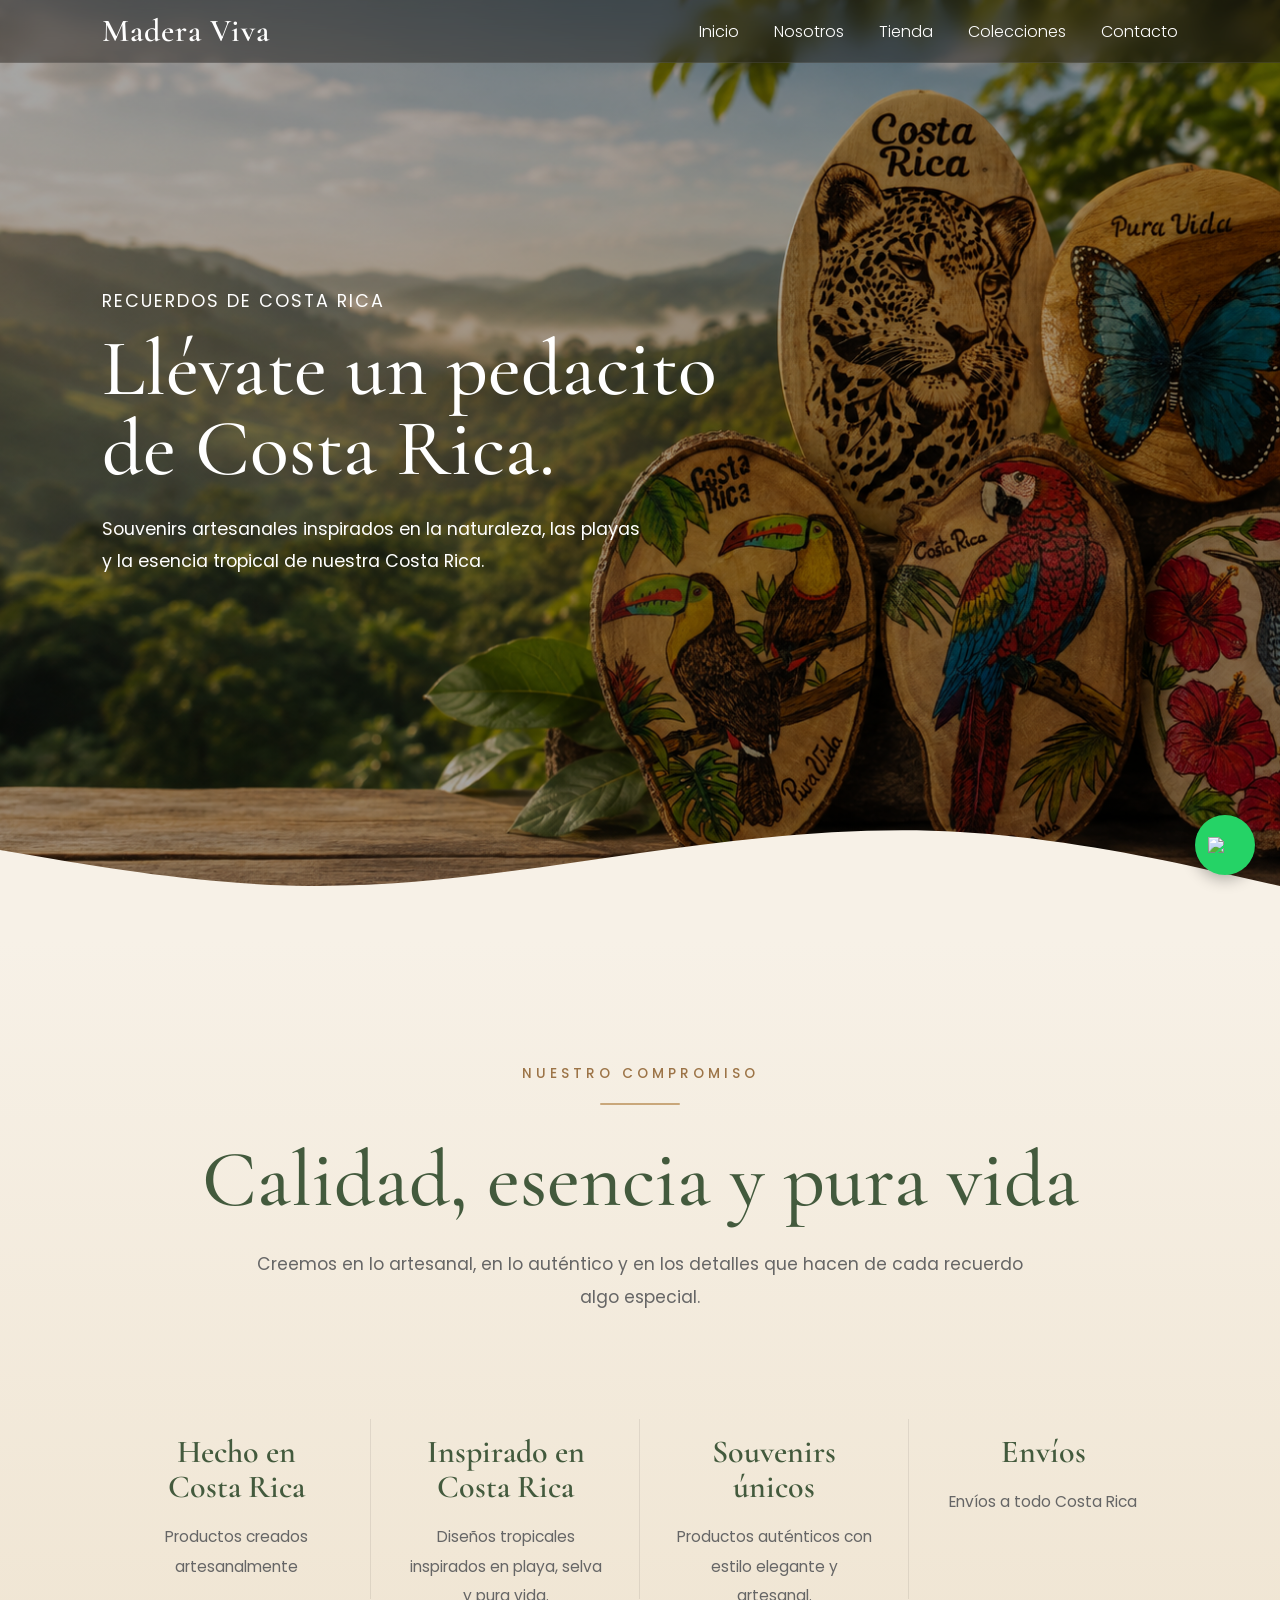
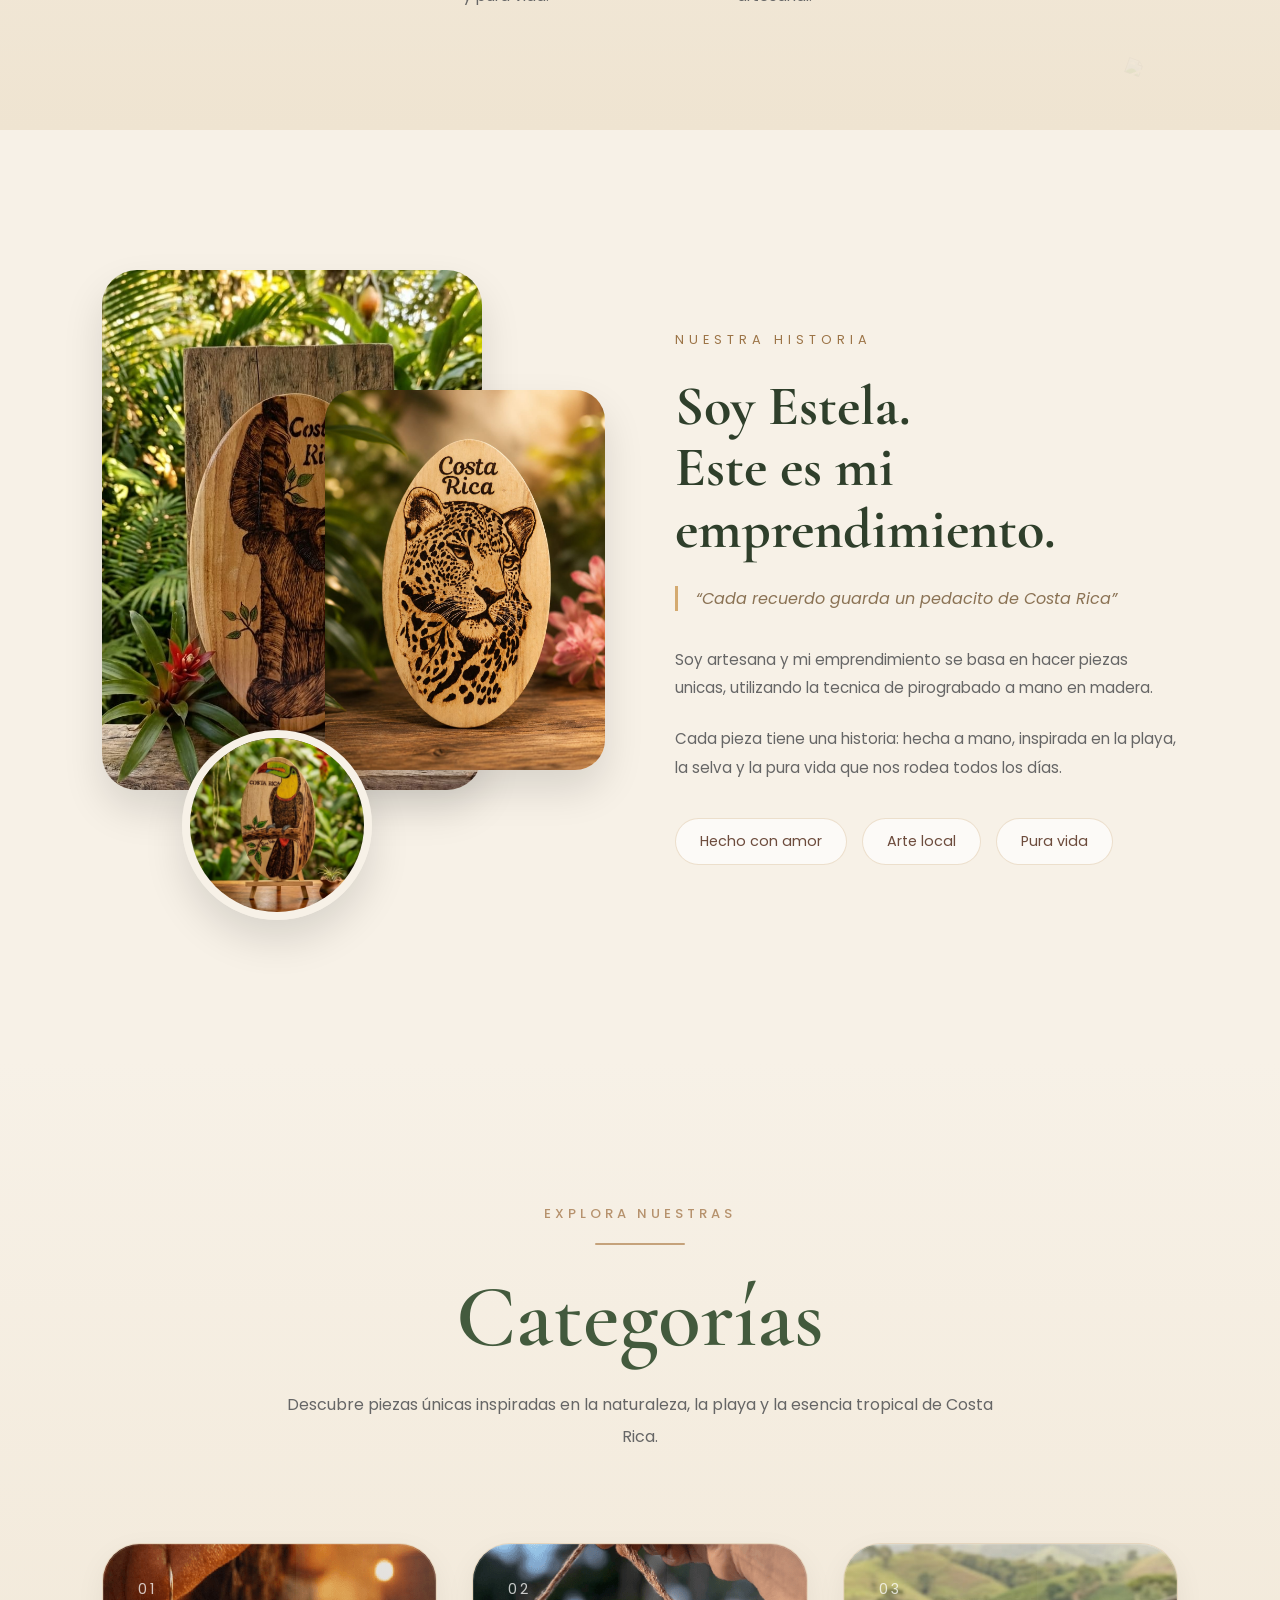
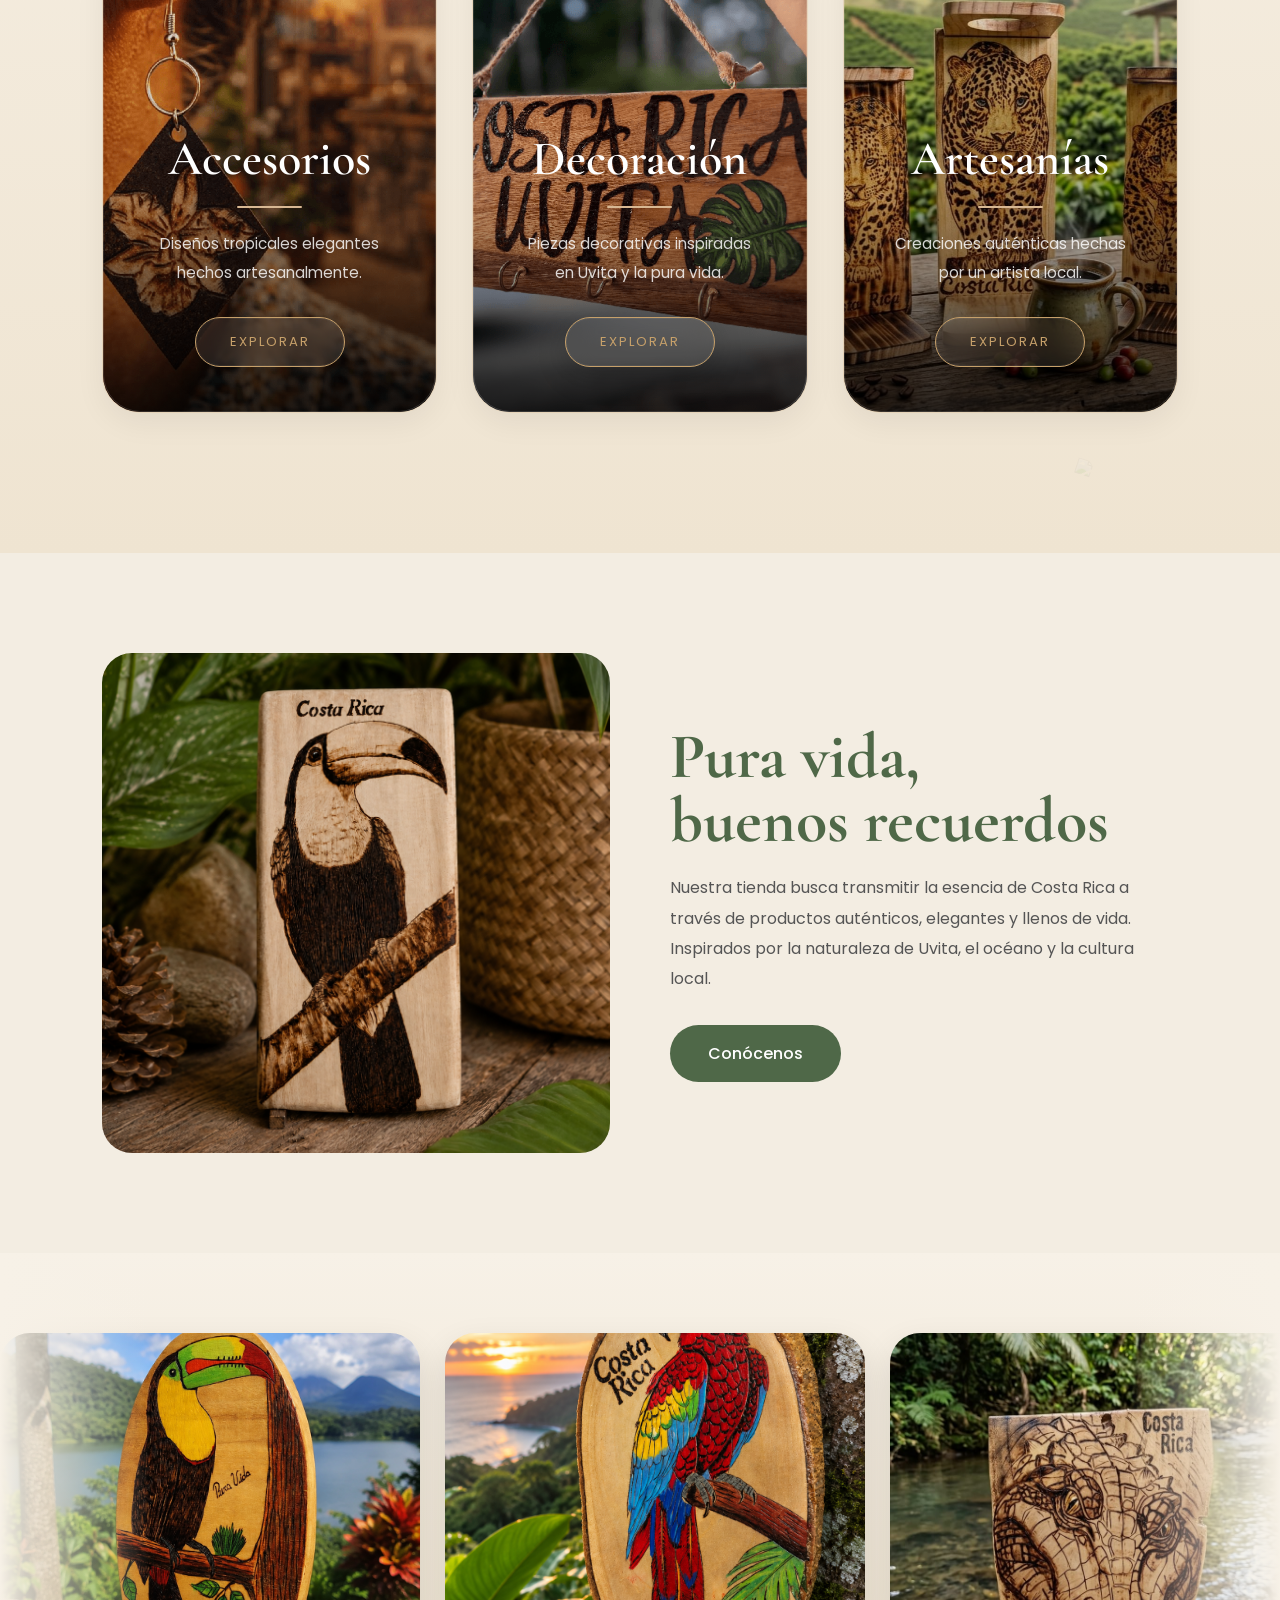
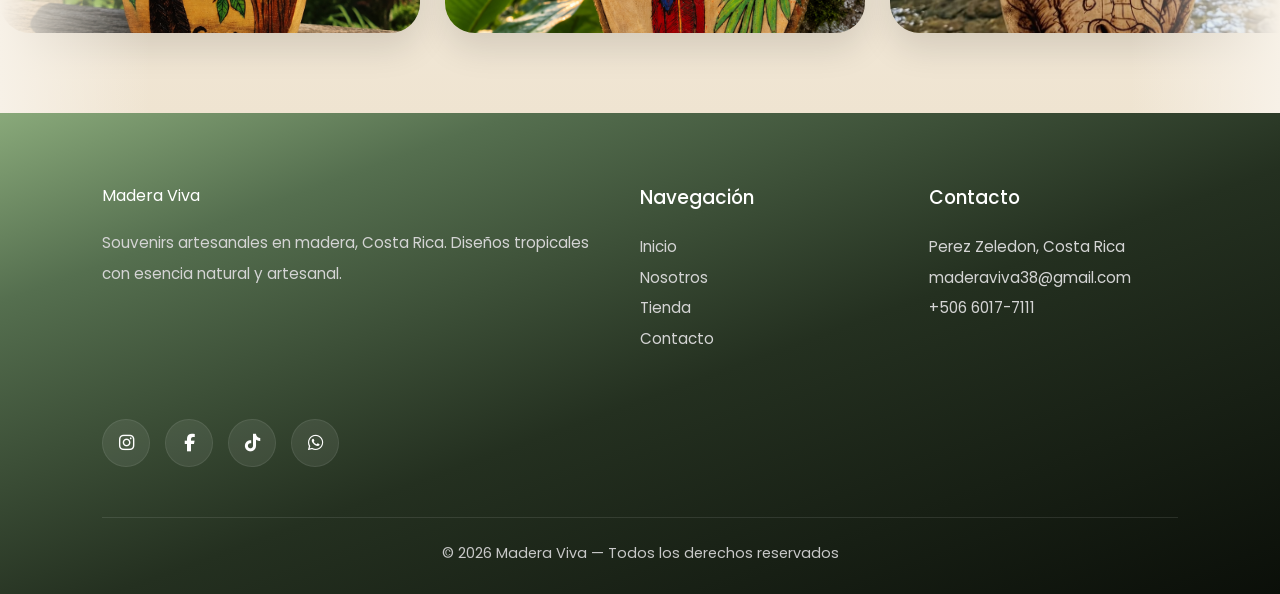
==== index.html @ 520e910c "Fix image source for artesanias category" ====
<!DOCTYPE html>
<html lang="es">
  
<head>
  <meta charset="UTF-8" />
  <meta name="viewport" content="width=device-width, initial-scale=1.0"/>
  <link rel="stylesheet" href="style.css">
  <title>Madera Viva</title>
  <meta name="description" content="Souvenirs y artesanías de Costa Rica. Productos artesanales inspirados en la naturaleza y la esencia local.">
  <link rel="icon" type="image/x-icon" href="favicon.ico">
  
  <!-- Google Fonts -->
  <link rel="preconnect" href="https://fonts.googleapis.com">
  <link rel="preconnect" href="https://fonts.gstatic.com" crossorigin>
  <link href="https://fonts.googleapis.com/css2?family=Cormorant+Garamond:wght@400;500;600&family=Poppins:wght@300;400;500;600&display=swap" rel="stylesheet">
  <link rel="stylesheet" href="https://cdnjs.cloudflare.com/ajax/libs/font-awesome/6.5.1/css/all.min.css"/>
  <!--iconos-->
  <script src="https://unpkg.com/lucide@latest"></script>
</head>
  
<body>

  <!-- HEADER -->
  <header>
    <nav>
     <div class="logo">
       <div class="logo-text">
         <h2>Madera Viva</h2>
       </div>
     </div>
  

      
      <div class="menu">
        <a href="#inicio">Inicio</a>
        <a href="#nosotros">Nosotros</a>
        <a href="#categorias">Tienda</a>
        <a href="#colecciones">Colecciones</a>
        <a href="#contacto">Contacto</a>
      </div>
    </nav>
  </header>

  
  <!-- HERO -->
  <section class="hero" id="inicio">
    <div class="hero-content">
    <div class="hero-sub">
        recuerdos de costa rica
    </div>
      <h1>
        Llévate un pedacito de Costa Rica.
      </h1>
      
      <p>
        Souvenirs artesanales inspirados en la naturaleza, 
        las playas y la esencia tropical de nuestra Costa Rica.
      </p>

    </div>
  </section>

  <!--WAVE DE SEPARACION-->
     <div class="wave-divider">
       <svg
         viewBox="0 0 1440 320"
         preserveAspectRatio="none">

    <path
      fill="#f7f1e7"
      d="M0,160L60,176C120,192,240,224,360,224C480,224,600,192,720,165.3C840,139,960,117,1080,128C1200,139,1320,181,1380,202.7L1440,224L1440,320L0,320Z">
    </path>

  </svg>
</div>
  
  <!-- FEATURES PREMIUM -->

<section class="features">

  <!-- DECORACIONES -->
  <img src="imagenes/leaf.png" class="leaf leaf-1">
  <img src="imagenes/leaf.png" class="leaf leaf-2">
  
 <!-- TITULO -->
   <div class="features-header">
     <span>NUESTRO COMPROMISO</span>

      <div class="title-line"></div>

      <h2>
         Calidad, esencia y pura vida
      </h2>

      <p>
         Creemos en lo artesanal, en lo auténtico y en los
         detalles que hacen de cada recuerdo algo especial.
      </p>

   </div>

   <!-- FEATURES -->
   <div class="features-grid">

      <!-- ITEM -->
      <div class="feature">
        <div class="feature-icon">
            <i data-lucide="leaf"></i>
         </div>

         <h3>Hecho en Costa Rica</h3>

         <p>
            Productos creados artesanalmente
         </p>
      </div>

      <!-- ITEM -->
      <div class="feature">
        <div class="feature-icon">
            <i data-lucide="sun"></i>
         </div>

         <h3>Inspirado en Costa Rica</h3>

         <p>
            Diseños tropicales inspirados
            en playa, selva y pura vida.
         </p>
      </div>

      <!-- ITEM -->
      <div class="feature">
        <div class="feature-icon">
            <i data-lucide="gift"></i>
         </div>

         <h3>Souvenirs únicos</h3>

         <p>
            Productos auténticos con estilo
            elegante y artesanal.
         </p>
      </div>

      <!-- ITEM -->
      <div class="feature">
        <div class="feature-icon">
            <i data-lucide="package"></i>
         </div>

         <h3>Envíos</h3>

         <p>
            Envíos a todo Costa Rica
         </p>
      </div>
   </div>
</section>

  <!-- HISTORIA -->
<section class="story-section" id="nosotros">
  <div class="story-grid">

    <!-- IMAGENES -->
    <div class="story-images">
      <img src="imagenes/nuestra-historia3.png" class="story-img main-img">
      <img src="imagenes/nuestra-historia2.png" class="story-img side-img">
      <img src="imagenes/nuestra-historia1.png" class="story-img circle-img">
    </div>

    <!-- TEXTO -->
    <div class="story-content">

      <span class="story-mini">
        NUESTRA HISTORIA
      </span>

      <h2>
        Soy Estela.<br>
        Este es mi emprendimiento.
      </h2>

      <div class="story-quote">
        “Cada recuerdo guarda un pedacito de Costa Rica”
      </div>

      <p>
       Soy artesana y mi emprendimiento se basa en hacer piezas unicas, utilizando la tecnica de pirograbado a mano en madera.
      </p>

      <p>
        Cada pieza tiene una historia:
        hecha a mano, inspirada en la playa, la selva
        y la pura vida que nos rodea todos los días.
      </p>

      <!-- ETIQUETAS -->
      <div class="story-tags">

        <span>Hecho con amor</span>
        <span>Arte local</span>
        <span>Pura vida</span>
      </div>
    </div>
  </div>
</section>

  <!-- =========================
     CATEGORÍAS PREMIUM
========================= -->

<section class="categories" id="categorias">

  <!-- HOJAS DECORATIVAS -->
  <img src="imagenes/leaf.png" class="leaf-bg leaf-left">
  <img src="imagenes/hoja2.png" class="leaf-bg leaf-right">

  <!-- TITULO -->
  <div class="categories-header">

    <span class="mini-title">
      explora nuestras
    </span>

    <div class="gold-line"></div>

    <h2>
      Categorías
    </h2>

    <p>
      Descubre piezas únicas inspiradas en la naturaleza,
      la playa y la esencia tropical de Costa Rica.
    </p>

  </div>

  <!-- GRID -->
  <div class="category-grid">

    <!-- CARD 1 -->

    <div class="category-card"
    onclick="openCatalog('accesorios')">

      <img src="imagenes/accesorios.png">
      <div class="category-overlay">
        <span class="card-number">
          01
        </span>

        <h3>Accesorios</h3>

        <div class="card-line"></div>

        <p>
          Diseños tropicales elegantes
          hechos artesanalmente.
        </p>
        <a class="category-btn"> Explorar</a>

      </div>
    </div>

    <!-- CARD 2 -->

    <div class="category-card"
    onclick="openCatalog('decoracion')">

      <img src="imagenes/decoraciones.png">
      <div class="category-overlay">

        <span class="card-number">
          02
        </span>

        <h3>Decoración</h3>
        <div class="card-line"></div>
        <p>
          Piezas decorativas inspiradas
          en Uvita y la pura vida.
        </p>
        <a class="category-btn">Explorar</a>

      </div>
    </div>

    <!-- CARD 3 -->

    <div class="category-card"
    onclick="openCatalog('artesanias')">

      <img src="imagenes/artesanias.png">
      <div class="category-overlay">
        <span class="card-number">
          03
        </span>

        <h3>Artesanías</h3>

        <div class="card-line"></div>
        <p>
          Creaciones auténticas hechas
          por un artista local.
        </p>
        <a class="category-btn">Explorar</a>

      </div>
    </div>
  </div>
</section>

<!-- =========================
     MODAL / CATALOGO
========================= -->

<div class="catalog-modal" id="catalogModal">
  <div class="catalog-content">

    <!-- BOTON CERRAR -->
    <span class="close-btn" onclick="closeCatalog()">
      ✕
    </span>

    <!-- TITULO -->
    <h2 id="catalogTitle">
      Catálogo
    </h2>

    <!-- PRODUCTOS -->
    <div class="products-grid" id="productsGrid">
      
    </div>
  </div>
</div>

  <script>

/* =========================
   PRODUCTOS
========================= */

const catalogs = {

  accesorios: [

    {
      name: "Llaveros artesanales",
      image: "imagenes/llaveros.png",
      desc: "Diseño inspirados en Costa Rica.",
      price: "₡2.000"
    },

    {
      name: "Aretes artesanales",
      image: "imagenes/aretes.png",
      desc: "Aretes de diversos diseños.",
      price: "₡4.000"
    },

  ],

  decoracion: [

    {
      name: "Perezoso pirograbado",
      image: "imagenes/decoracion1.jpeg",
      desc: "Decoración rústica de madera reciclada.",
      price: "₡15.000"
    },

    {
      name: "Buho pirograbado",
      image: "imagenes/decoracion2.png",
      desc: "Decoracion artesanal en madera.",
      price: "₡15.000"
    }

  ],

  artesanias: [

    {
      name: "Jabon Artesanal",
      image: "imagenes/artesanias-jabon.png",
      desc: "Jabon de miel artesanal.",
      price: "₡12.000"
    },

    {
      name: "Pulsera cola de ballena",
      image: "imagenes/artesania-pulseramadera.png",
      desc: "Inspirada en el Parque Marino Ballena.",
      price: "₡18.000"
    }

  ]

};

/* =========================
   ABRIR CATALOGO
========================= */

function openCatalog(category){

  const modal =
  document.getElementById("catalogModal");

  const title =
  document.getElementById("catalogTitle");

  const grid =
  document.getElementById("productsGrid");

  grid.innerHTML = "";

  title.innerText =
  category.charAt(0).toUpperCase()
  + category.slice(1);

  catalogs[category].forEach(product => {

    grid.innerHTML += `

      <div class="product-card">

        <img src="${product.image}">

        <div class="product-info">

          <h3>${product.name}</h3>

          <p>${product.desc}</p>
          
          <div class="price">
            ${product.price}
          </div>
          </div>
      </div>
       `;
  });
  modal.classList.add("active");
}

/* =========================
   CERRAR
========================= */

function closeCatalog(){
  document
  .getElementById("catalogModal")
  .classList.remove("active");
}

/* =========================
   CERRAR CLICK AFUERA
========================= */
window.onclick = function(e){
  const modal =
  document.getElementById("catalogModal");
  if(e.target === modal){
    modal.classList.remove("active");
  }
}
</script>
  
  <!-- ABOUT -->

  <section class="about">
    <img src="imagenes/about.png" alt="Sourvenirs artesanales">
    <div class="about-text">
      <h2>
        Pura vida,<br>
        buenos recuerdos
      </h2>
      
      <p>
        Nuestra tienda busca transmitir la esencia de Costa Rica 
        a través de productos auténticos, elegantes y llenos de vida.
        Inspirados por la naturaleza de Uvita, el océano y la cultura local.
      </p>
      <a href="#nosotros" class="btn">Conócenos</a>
    </div>
  </section>

<!--CARRUSEL DE IMAGENES-->
  <section class="infinite-slider" id="colecciones">
    <div class="slider-track">

    <!-- IMAGENES -->
    <img src="imagenes/tucan-carrusel.png" alt="Artesanias y Sourvenirs">
    <img src="imagenes/lapa-carrusel.png" alt="Artesanias y Sourvenirs">
    <img src="imagenes/cocodrilo-carrusel.jpeg" alt="Artesanias y Sourvenirs">
    <img src="imagenes/mono-carrusel.png" alt="Artesanias y Sourvenirs">
    <img src="imagenes/hongo-carrusel.png" alt="Artesanias y Sourvenirs">

    <!-- DUPLICADAS -->
    <img src="imagenes/tucan-carrussel.png" alt="Artesanias y Sourvenirs">
    <img src="imagenes/lapa-carrusel.png" alt="Artesanias y Sourvenirs">
    <img src="imagenes/cocodrilo-carrusel.jpeg" alt="Artesanias y Sourvenirs">
    <img src="imagenes/mono-carrusel.png" alt="Artesanias y Sourvenirs">
    <img src="imagenes/hongo-carrusel.png" alt="Artesanias y Sourvenirs">
    
    </div>
</section>



  <!-- FOOTER -->

  <footer>
    <div class="footer-grid">
      <div>
        <div class="logo">Madera Viva</div>
        <p style="margin-top:20px;">
          Souvenirs artesanales en madera, Costa Rica.
          Diseños tropicales con esencia natural y artesanal.
        </p>
      </div>

        <div>
        <h3>Navegación</h3>
        <a href="#inicio">Inicio</a><br>
        <a href="#nosotros">Nosotros</a><br>
        <a href="#categorias">Tienda</a><br>
        <a href="#contacto">Contacto</a>
      </div>

      <div>
        <h3>Contacto</h3>
        <p>Perez Zeledon, Costa Rica</p>
        <p>maderaviva38@gmail.com</p>
        <p>+506 6017-7111</p>
      </div>

      <div class="socials">

      <a href="https://www.instagram.com/maderaviva38/" target="_blank">
        <i class="fa-brands fa-instagram"></i>
      </a>
    
      <a href="https://www.facebook.com/Madera.viva38/" target="_blank">
        <i class="fa-brands fa-facebook-f"></i>
      </a>
    
      <a href="https://www.tiktok.com/@madera.viva38" target="_blank">
        <i class="fa-brands fa-tiktok"></i>
      </a>
    
      <a href="https://wa.me/50660177111" target="_blank">
        <i class="fa-brands fa-whatsapp"></i>
      </a>
  </div>
</div>
    
    <a href="https://wa.me/50660177111" class="whatsapp-btn" target="_blank">
    <img src="https://upload.wikimedia.org/wikipedia/commons/6/6b/WhatsApp.svg">
    </a>
    
    <div class="copy">
      © 2026 Madera Viva — Todos los derechos reservados
    </div>
  </footer>
  
  <script>
  lucide.createIcons();
  </script>

</body>
</html>
---- style.css ----
*{
      margin:0;
      padding:0;
      box-sizing:border-box;
    }

   html{
      scroll-behavior:smooth;
   }

   .whatsapp-btn{
      position:fixed;
      bottom:25px;
      right:25px;
      width:60px;
      height:60px;
      background:#25D366;
      border-radius:50%;
      display:flex;
      justify-content:center;
      align-items:center;
      box-shadow:0 4px 15px rgba(0,0,0,0.3);
      z-index:1000;
   }
      
      .whatsapp-btn img{
      width:35px;
      }
      
      .whatsapp-btn:hover{
      transform:scale(1.1);
      }
   
   :root {
   --bg: #f3ede2;
   --card: rgba(255,255,255,0.55);
   --green: #4f6848;
   --green-dark: #374b33;
   --gold: #c6a06a;
   --gold-soft: #d8b98c;
   --brown: #6d4c3d;
   --text: #4b4b4b;
   --white: #fdfbf7;
   }

    body{
      font-family:'Poppins', sans-serif;
      background:var(--bg);
      color:var(--text);
      overflow-x:hidden;
    }

    a{
      text-decoration:none;
      color:inherit;
    }

    img{
      width:100%;
      display:block;
    }

    /* NAVBAR */
    header{
      width:100%;
      position:fixed;
      top:0;
      left:0;
      z-index:1000;
      padding:15px 8%;
      backdrop-filter:blur(12px);
      background: rgba(30, 25, 20, 0.45);
      border-bottom: 1px solid rgba(255,255,255,0.08);
    }

   .nav-links a{
      color: rgba(255,255,255,0.9);
   }

   .nav-links a:hover {
     color: var(--gold-soft);
   }


    nav{
      display:flex;
      justify-content:space-between;
      align-items:center;
    }

   /* =========================
   LOGO NAVBAR
========================= */

   .logo{
   
     display:flex;
     align-items:center;
     gap:14px;
   
   }
   
   /* TEXTO */
   
   .logo-text{
     display:flex;
     flex-direction:column;
   }
   
   /* TITULO */
   
   .logo-text h2{
      color:white;
      font-size:2rem;
      font-family:'Cormorant Garamond', serif;
      font-weight:600;
      letter-spacing:1px;
      line-height:1;
   }
   
   /* SUBTITULO */
   
   .logo-text span{
      color:rgba(255,255,255,.75);
      font-size:.72rem;
      letter-spacing:2px;
      text-transform:uppercase;
      margin-top:4px;
   }
   
   /* LOGO */
   
   .logo img{
      width:68px;
      height:68px;
      object-fit:contain;
      border-radius:50%;
      opacity:.95;
   }
       
    .menu{
      display:flex;
      gap:35px;
      color:white;
      font-weight:300;
    }

    .menu a:hover{
      opacity:.7;
    }

/* =========================
   ANIMACION
========================= */

@keyframes fadeInUp{

  from{
    opacity:0;
    transform:translateY(40px);
  }

  to{
    opacity:1;
    transform:translateY(0);
  }

}


    .hero{
      height:100vh;
      background:
      linear-gradient(rgba(0,0,0,.35), rgba(0,0,0,.35)), 
      url('imagenes/hero.png');
      background-size:cover;
      background-position:center;
      display:flex;
      align-items:center;
      padding:0 8%;
      position:relative;
      animation: heroZoom 4s ease;
    }

      @keyframes heroZoom{

        from{
          transform: scale(1.05);
        }
      
        to{
          transform: scale(1);
        }
      
      }

    .hero-content{
      max-width:650px;
      color:white;
       animation: heroReveal 1.6s ease;
    }
      @keyframes heroReveal{
      
        0%{
          opacity: 0;
          transform: translateY(60px);
        }
      
        100%{
          opacity: 1;
          transform: translateY(0);
        }
      
      }

    .hero-sub{
      font-size:1.1rem;
      margin-bottom:15px;
      letter-spacing:2px;
      text-transform:uppercase;
    }

    .hero h1{
      font-family:'Cormorant Garamond', serif;
      font-size:5rem;
      line-height:1;
      margin-bottom:25px;
      font-weight:500;
      animation: titleReveal 1.8s ease;
    }

   @keyframes titleReveal{

     0%{
       opacity: 0;
       transform: translateY(80px);
       letter-spacing: 8px;
     }
   
     100%{
       opacity: 1;
       transform: translateY(0);
       letter-spacing: 0;
     }
   
   }

    .hero p{
      font-size:1.1rem;
      line-height:1.8;
      margin-bottom:35px;
      max-width:550px;
    }
   .hero p,
   .hero-sub{
     animation: fadeText 2.2s ease;
   }

   @keyframes fadeText{

     0%{
       opacity: 0;
       transform: translateY(20px);
     }
   
     100%{
       opacity: 1;
       transform: translateY(0);
     }
   
   }

   /* DIVISION WAVE*/
      .wave-divider{

  position:relative;

  margin-top:-140px;

  z-index:3;

  line-height:0;

}

.wave-divider svg{

  display:block;

  width:100%;

  height:180px;

}
   /* =========================
   FEATURES PREMIUM MINIMAL
========================= */

.features{
   padding:120px 8%;
   background:linear-gradient(to bottom, #f7f1e7, #efe4d1);
   position:relative;
   overflow:hidden;
}

/* HOJAS */

.leaf{
   position:absolute;
   width:220px;
   opacity:.07;
   pointer-events:none;
}

.leaf-1{
   top:40px;
   left:-60px;
   transform:rotate(-15deg);
}

.leaf-2{

   bottom:20px;
   right:-60px;

   transform:rotate(20deg);
}

/* HEADER */
.features-header{
   text-align:center;
   max-width:900px;
   margin:auto auto 90px;
}

.features-header span{
   color:#9c7447;
   letter-spacing:4px;
   font-size:.85rem;
   text-transform:uppercase;
   font-weight:500;
}

/* LINEA */
.title-line{
   width:80px;
   height:2px;
   background:#c9a77a;
   margin:18px auto 35px;
   border-radius:10px;
}

/* TITULO */
.features-header h2{
   font-family:'Cormorant Garamond', serif;
   font-size:5rem;
   color:#435a3d;
   line-height:1;
   margin-bottom:28px;
   font-weight:500;
}

/* TEXTO */
.features-header p{
   font-size:1.08rem;
   color:#666;
   line-height:1.9;
   max-width:780px;
   margin:auto;
}

/* GRID */
.features-grid{
   display:grid;
   grid-template-columns:repeat(4,1fr);
   margin-top:70px;
}

/* ITEM */
.feature{
   text-align:center;
   padding:0 35px;
   position:relative;
}

/* LINEA VERTICAL */
.feature::after{
   content:"";
   position:absolute;
   top:15px;
   right:0;
   width:1px;
   height:180px;
   background:rgba(0,0,0,.08);
}

/* ULTIMO */
.feature:last-child::after{
   display:none;
}

.feature-item {
  border-right: 1px solid rgba(198,160,106,0.25);
}

/* ICONO */
.feature-icon{
   font-size:2.2rem;
   color: var(--gold);
   margin-bottom:30px;
}

/* TITULO */

.feature h3{
   font-family:'Cormorant Garamond', serif;
   font-size:2rem;
   color:#435a3d;
   margin-bottom:18px;
   font-weight:600;
   line-height:1.1;
}

/* TEXTO */
.feature p{
   color:#666;
   line-height:1.9;
   font-size:.97rem;
   max-width:240px;
   margin:auto;
}

/* HOVER */

.feature{
   transition:.35s ease;
}

.feature:hover{
   transform:
   translateY(-5px);
}


/* =========================
   STORY SECTION
========================= */

.story-section{
   padding:140px 8%;
   background:#f7f1e7;
}

.story-grid{
   display:grid;
   grid-template-columns:1fr 1fr;
   gap:70px;
   align-items:center;
}

/* IMAGENES */

.story-images{
   position:relative;
   min-height:650px;
}

.story-img{
   object-fit:cover;
   box-shadow:
   0 20px 40px rgba(0,0,0,.12);
}

.main-img{
   width:380px;
   height:520px;
   border-radius:35px;
}

.side-img{
   width:280px;
   height:380px;
   border-radius:30px;

   position:absolute;
   top:120px;
   right:0;
}

.circle-img{
   width:190px;
   height:190px;
   border-radius:50%;

   position:absolute;
   bottom:0;
   left:80px;

   border:8px solid #f7f1e7;
}

/* TEXTO */

.story-mini{
   color:#9c7447;
   letter-spacing:5px;
   text-transform:uppercase;
   font-size:.8rem;
}

.story-content h2{
   font-family:'Cormorant Garamond', serif;
   font-size:3.5rem;
   line-height:1.1;
   color:#2f3f2b;
   margin:25px 0;
}

.story-quote{
   border-left:3px solid #d4aa70;
   padding-left:18px;
   margin-bottom:35px;

   font-style:italic;
   color:#8b7355;
   font-size:1rem;
}

.story-content p{
   color:#666;
   line-height:1.9;
   margin-bottom:22px;
   font-size:.95rem;
}

/* TAGS */

.story-tags{
   display:flex;
   gap:15px;
   flex-wrap:wrap;
   margin-top:35px;
}

.story-tags span{
   padding:12px 24px;
   border-radius:50px;

   background:
   rgba(255,255,255,.65);

   border:
   1px solid rgba(198,160,106,.3);

   color:#6d4c3d;
   font-size:.9rem;
}


   /* =========================
   CATEGORIES PREMIUM
========================= */

.categories{
   position:relative;
   padding:140px 8%;
   background:
   linear-gradient(to bottom,#f7f1e7,#efe4d1);
   overflow:hidden;
}

/* =========================
   BOTON PREMIUM
========================= */
.category-btn{
   margin-top:30px;
   padding:14px 34px;
   border-radius:50px;
   background:rgba(255,255,255,.08);
   backdrop-filter:blur(14px);
   -webkit-backdrop-filter:blur(14px);
   border: 1px solid var(--gold);
   color:var(--gold);
   font-size:.82rem;
   letter-spacing:2px;
   text-transform:uppercase;
   transition:.4s ease;
   box-shadow:
   0 10px 30px rgba(0,0,0,.18),
   inset 0 0 0 1px rgba(255,255,255,.05);
}

/* HOVER */
.category-btn:hover{
   background: var(--gold);2
   border:1px solid #d8b893;
   color:white;
   transform:translateY(-4px);
   box-shadow:0 18px 35px rgba(0,0,0,.22);
}

/* =========================
   HOJAS DECORATIVAS
========================= */

.leaf-bg{
   position:absolute;
   opacity:.08;
   pointer-events:none;
   z-index:1;
}

.leaf-left{
   width:280px;
   top:60px;
   left:-60px;
   transform:rotate(-12deg);
}

.leaf-right{
   width:260px;
   bottom:40px;
   right:-50px;
   transform:rotate(18deg);
}

/* =========================
   HEADER
========================= */

.categories-header{
   position:relative;
   z-index:2;
   text-align:center;
   margin-bottom:90px;
}

/* MINI TITULO */

.mini-title{
   color:#b6926d;
   text-transform:uppercase;
   letter-spacing:4px;
   font-size:.82rem;
   font-weight:500;
}

/* LINEA DORADA */

.gold-line{
   width:90px;
   height:2px;
   background:#c5a27b;
   margin:18px auto 28px;
   border-radius:20px;
}

/* TITULO */

.categories-header h2{
   font-family:'Cormorant Garamond', serif;
   font-size:5.5rem;
   color:#435a3d;
   font-weight:600;
   line-height:1;
   margin-bottom:28px;
}

/* TEXTO */

.categories-header p{
   max-width:720px;
   margin:auto;
   color:#666;
   line-height:2;
   font-size:1rem;
}

/* =========================
   GRID
========================= */

.category-grid{
   position:relative;
   z-index:2;
   display:grid;
   grid-template-columns:
   repeat(3,1fr);
   gap:35px;
}

/* =========================
   CARD
========================= */

.category-card{
   position:relative;
   height:470px;
   border-radius:38px;
   overflow:hidden;
   cursor:pointer;
   box-shadow:0 10px 30px rgba(0,0,0,0.06);
   transition:.5s ease;
   background:rgba(255,255,255,0.35);
   border: 1px solid rgba(198,160,106,0.35);
   backdrop-filter: blur(10px);
}

/* IMAGEN */

.category-card img{
   width:100%;
   height:100%;
   object-fit:cover;
   transition:1s ease;
}

/* OVERLAY */

.category-overlay{
   position:absolute;
   inset:0;
   display:flex;
   flex-direction:column;
   justify-content:flex-end;
   align-items:center;
   text-align:center;
   padding:45px;
   background:
   linear-gradient(to top,rgba(0,0,0,.82) 0%,rgba(0,0,0,.25) 45%,rgba(0,0,0,.08) 100%);
}

/* NUMERO */

.card-number{
   position:absolute;
   top:35px;
   left:35px;
   color:rgba(255,255,255,.75);
   font-size:.9rem;
   letter-spacing:3px;
}

/* TITULO */

.category-overlay h3{
   font-family:'Cormorant Garamond', serif;
   font-size:3rem;
   color:white;
   font-weight:600;
   margin-bottom:18px;
}

/* LINEA */

.card-line{
   width:65px;
   height:2px;
   background:#d8b893;
   border-radius:20px;
   margin-bottom:22px;
}

/* TEXTO */

.category-overlay p{
   color:
   rgba(255,255,255,.82);
   line-height:1.9;
   font-size:.95rem;
   max-width:280px;
}

/* HOVER */

.category-card:hover{
   transform:
   translateY(-10px);
}

.category-card:hover img{
   transform:scale(1.05);
}

/* BORDE PREMIUM */

.category-card::after{
   content:"";
   position:absolute;
   inset:0;
   border-radius:38px;
   border:1px solid rgba(255,255,255,.14);
   pointer-events:none;
}

/* BRILLO */

.category-card::before{
   content:"";
   position:absolute;
   top:-100px;
   right:-100px;
   width:240px;
   height:240px;
   background:
   radial-gradient(
   rgba(255,255,255,.16),transparent);
   z-index:2;
}

   /* =========================
      MODAL CATALOGO
   ========================= */
   
   .catalog-modal{
      position:fixed;
      inset:0;
      background:rgba(0,0,0,.65);
      display:none;
      justify-content:center;
      align-items:center;
      z-index:9999;
      padding:30px;
   }
   
   /* ACTIVO */
   
   .catalog-modal.active{
     display:flex;
   }
   
   /* CONTENIDO */
   
   .catalog-content{
      width:100%;
      max-width:1200px;
      max-height:90vh;
      overflow-y:auto;
      background:#f7f1e7;
      border-radius:35px;
      padding:50px;
      position:relative;
      animation:fadeUp .4s ease;
      box-shadow:
     0 25px 80px rgba(0,0,0,.25);
   }
   
   /* ANIMACION */
   
   @keyframes fadeUp{
   
     from{
       opacity:0;
       transform:translateY(40px);
     }
   
     to{
       opacity:1;
       transform:translateY(0);
     }
   }
   
   /* TITULO */
   
   .catalog-content h2{
      text-align:center;
      font-size:3rem;
      color:var(--green);
      margin-bottom:40px;
      font-family:'Cormorant Garamond', serif;
   }
   
   /* CERRAR */
   
   .close-btn{
      position:absolute;
      top:25px;
      right:30px;
      font-size:2rem;
      cursor:pointer;
      color:#444;
      transition:.3s;
   }
   
   .close-btn:hover{
     transform:rotate(90deg);
   }
   
   /* GRID PRODUCTOS */
   
   .products-grid{
     display:grid;
      grid-template-columns:
        repeat(auto-fit,minmax(250px,1fr));
      gap:30px;
   }
   
   /* PRODUCTO */
   
   .product-card{
     background:white;
      border-radius:25px;
      overflow:hidden;
      box-shadow:
        0 10px 25px rgba(0,0,0,.08);
      transition:.4s;
   }
   
   .product-card:hover{
     transform:translateY(-8px);
   }
   
   /* IMAGEN */
   .product-card img{
     height:260px;
     object-fit:cover;
   }
   
   /* INFO */
   .product-info{
     padding:25px;
   }
   
   .product-info h3{
      font-size:1.5rem;
      margin-bottom:10px;
      color:var(--green);
      font-family:'Cormorant Garamond', serif;
   }
   
   .product-info p{
      color:#666;
      line-height:1.7;
      margin-bottom:15px;
   }
   
   /* PRECIO */
   
   .price{
      font-weight:600;
      color:var(--brown);
      font-size:1.1rem;
   }

    /* ABOUT */

    .about{
      background:var(--beige);
      padding:100px 8%;
      display:grid;
      grid-template-columns:1fr 1fr;
      gap:60px;
      align-items:center;
    }

    .about img{
      border-radius:30px;
      height:500px;
      object-fit:cover;
    }

    .about-text h2{
      font-family:'Cormorant Garamond', serif;
      font-size:4rem;
      color:var(--green);
      margin-bottom:20px;
      line-height:1;
    }

    .about-text p{
      line-height:1.9;
      color:#555;
      margin-bottom:30px;
    }

   .btn{
  display:inline-block;
  background:var(--green);
  color:white;
  padding:16px 38px;
  border-radius:50px;
  transition:.3s;
  font-weight:500;
  border:none;
  cursor:pointer;
}

.btn:hover{
  background:#31452d;
  transform:translateY(-2px);
}


/* =========================
   INFINITE SLIDER
========================= */

.infinite-slider{
   width:100%;
   overflow:hidden;
   padding:80px 0;
   background:
  linear-gradient(
  to bottom,
  #f7f1e7,
  #efe4d1
  );
}

/* TRACK */
.slider-track{
   display:flex;
   gap:25px;
   width:max-content;
   animation:
      scrollSlider 35s linear infinite;
}

/* IMAGENES */
.slider-track img{
   width:420px;
   height:300px;
   object-fit:cover;
   border-radius:30px;
   box-shadow:
      0 15px 35px rgba(0,0,0,.12);
   transition:.4s;
}

/* HOVER */
.slider-track img:hover{
   transform:
   scale(1.04);
}

/* ANIMACION */
@keyframes scrollSlider{
   from{
    transform:translateX(0);
  }

  to{
    transform:translateX(-50%);
  }
}

/*EFECTO FADE DEL CARRUSELL*/
.infinite-slider{
   position:relative;
}
.infinite-slider::before,
.infinite-slider::after{
   content:"";
   position:absolute;
   top:0;
   width:150px;
   height:100%;
   z-index:2;
}

.infinite-slider::before{
   left:0;
   background:
  linear-gradient(
  to right,
  #f7f1e7,
  transparent
  );
}

.infinite-slider::after{
   right:0;
   background:
  linear-gradient(
  to left,
  #f7f1e7,
  transparent
  );
}


/*SECCION DEL VISITANOS*/
.section-title{
   text-align:center;
   margin-bottom:40px;
}

.section-title span{
   color:#b6926d;
   text-transform:uppercase;
   letter-spacing:4px;
   font-size:.82rem;
   font-weight:500;
   display:inline-block;
}

.section-title h2{
   font-family:'Cormorant Garamond', serif;
   font-size:4rem;
   color:var(--green-dark);
   margin-top:10px;
   font-weight:500;
}

.section-title span::after{
   content:"";
   display:block;
   width:90px;
   height:2px;
   background:#c5a27b;
   margin:18px auto 0;
   border-radius:20px;
}






    /* FOOTER */
     footer{
      background:#243020;
      color:white;
      padding:70px 8% 30px;
      position:relative;
      overflow:hidden;
       background:
        linear-gradient(
        160deg, #89a97a 0%, #556f4f 20%, #243020 55%, #0b0f09 100%
        );
   }
      

    .footer-grid{
      display:grid;
      grid-template-columns:2fr 1fr 1fr;
      gap:40px;
      margin-bottom:50px;
    }

    footer h3{
      margin-bottom:20px;
      font-weight:500;
    }

    footer p,
    footer a{
      color:#d4d4d4;
      line-height:2;
      font-size:.95rem;
    }

    .copy{
      border-top:1px solid rgba(255,255,255,.1);
      padding-top:25px;
      text-align:center;
      color:#c8c8c8;
      font-size:.9rem;
    }

      .socials{
     display:flex;
     gap:15px;
     margin-top:25px;
   }
   
   .socials a{
      width:48px;
      height:48px;
      border-radius:50%;
      display:flex;
      align-items:center;
      justify-content:center;
      background:
         rgba(255,255,255,.08);
      color:white;
      font-size:1.1rem;
      transition:.35s ease;
      border:
         1px solid rgba(255,255,255,.08);
   }
   
   .socials a:hover{
      transform:
      translateY(-5px);
      background:var(--green);
      box-shadow:
         0 10px 25px rgba(0,0,0,.25);
   }
   .socials a:nth-child(1):hover{
     background:#E1306C;
   }
   
   .socials a:nth-child(2):hover{
     background:#1877F2;
   }
   
   .socials a:nth-child(3):hover{
     background:#000;
   }
   
   .socials a:nth-child(4):hover{
     background:#25D366;
   }

    /* RESPONSIVE */

    @media(max-width:900px){


             /* HERO */
        .hero{
          animation: heroMobile 2s ease;
        }
      
        @keyframes heroMobile{
      
          from{
            opacity: 0;
            transform: scale(1.03);
          }
      
          to{
            opacity: 1;
            transform: scale(1);
          }
        }
      
        /* CONTENIDO */
        .hero-content{
          animation: heroContentMobile 1.4s ease forwards;
        }
      
        @keyframes heroContentMobile{
      
          from{
            opacity: 0;
            transform: translateY(35px);
          }
      
          to{
            opacity: 1;
            transform: translateY(0);
          }
        }
      
        /* TITULO */
        .hero h1{
          animation: mobileTitle 1.6s ease forwards;
        }
      
        @keyframes mobileTitle{
      
          from{
            opacity: 0;
            transform: translateY(45px);
            letter-spacing: 3px;
          }
      
          to{
            opacity: 1;
            transform: translateY(0);
            letter-spacing: 0;
          }
        }
      
        /* TEXTO */
        .hero p,
        .hero-sub{
          animation: mobileText 2s ease forwards;
        }
      
        @keyframes mobileText{
      
          from{
            opacity: 0;
            transform: translateY(20px);
          }
      
          to{
            opacity: 1;
            transform: translateY(0);
          }
        }

            .categories{
         padding:100px 6%;
      }
   
      .categories-header{
         margin-bottom:60px;
      }
   
      .categories-header h2{
         font-size:3.6rem;
      }
   
      .categories-header p{
         font-size:.95rem;
         line-height:1.8;
      }
   
      .category-grid{
         grid-template-columns:1fr;
         gap:28px;
      }
   
      .category-card{
         height:420px;
         border-radius:30px;
      }
   
      .category-overlay{
         padding:30px;
      }
   
      .category-overlay h3{
         font-size:2.3rem;
      }
   
      .leaf-left{
         width:180px;
      }
   
      .leaf-right{
         width:170px;
      }

       .map-layout{
      grid-template-columns:1fr;
      }

      .location-card{
      padding:30px;
      }

      .location-card h3{
      font-size:2rem;
      }
       .slider-track img{
          width:160px;
          height:120px;
          border-radius:18px;
       }
       .slider-track{
          gap:14px;
          animation:scrollSlider 20s linear infinite;
       }

       .infinite-slider::before,
       .infinite-slider::after{
         width:50px;
      }

       .logo-text h2{
        font-size:1.5rem;
      }

      .logo-text span{
        font-size:.58rem;
        letter-spacing:1.5px;
      }

      .logo img{
        width:55px;
        height:55px;
      }

   
       .features{
      padding:90px 6%;
   }

   .leaf{
        opacity:.05;
        width:140px;
   }

   .features-header h2{
      font-size:2.9rem;
      line-height:1.1;
   }

   .features-header p{
      font-size:1rem;
   }

   .features-grid{
      grid-template-columns:1fr;
      gap:0;
      margin-top:55px;
   }

   .feature{
      text-align:left;
      padding:30px 0;
      border-bottom:
      1px solid rgba(0,0,0,.08);
   }

   .feature::after{
      display:none;
   }

   .feature:last-child{
      border-bottom:none;
   }

   .feature-icon{
      margin-bottom:18px;
      font-size:1.8rem;
   }

   .feature h3{
      font-size:1.6rem;
      margin-bottom:10px;
   }

   .feature p{
      margin:0;
      max-width:none;
      font-size:.93rem;
      line-height:1.7;
   }
     
       .catalog-content{
       padding:35px 20px;
     }
   
     .catalog-content h2{
       font-size:2.2rem;
     }


      .hero{
      background:
      linear-gradient(rgba(0,0,0,.35), rgba(0,0,0,.35)),
      url('imagenes/hero-celular.png');

      background-size:cover;
      background-position:center;
      }

      .hero h1{
        font-size:3.5rem;
      }

      .about{
        grid-template-columns:1fr;
        url('imagenes/chorreadores-responsive.png');
      }

      .footer-grid{
        grid-template-columns:1fr;
      }

      .menu{
        display:none;
      }

          .story-section{
         padding:100px 6%;
      }
   
      .story-grid{
         grid-template-columns:1fr;
         gap:60px;
      }
   
      .story-images{
         min-height:520px;
      }
   
      .main-img{
         width:100%;
         height:420px;
      }
   
      .side-img{
         width:180px;
         height:250px;
         top:80px;
         right:-10px;
      }
   
      .circle-img{
         width:140px;
         height:140px;
         left:20px;
      }
   
      .story-content h2{
         font-size:2.6rem;
      }


    }
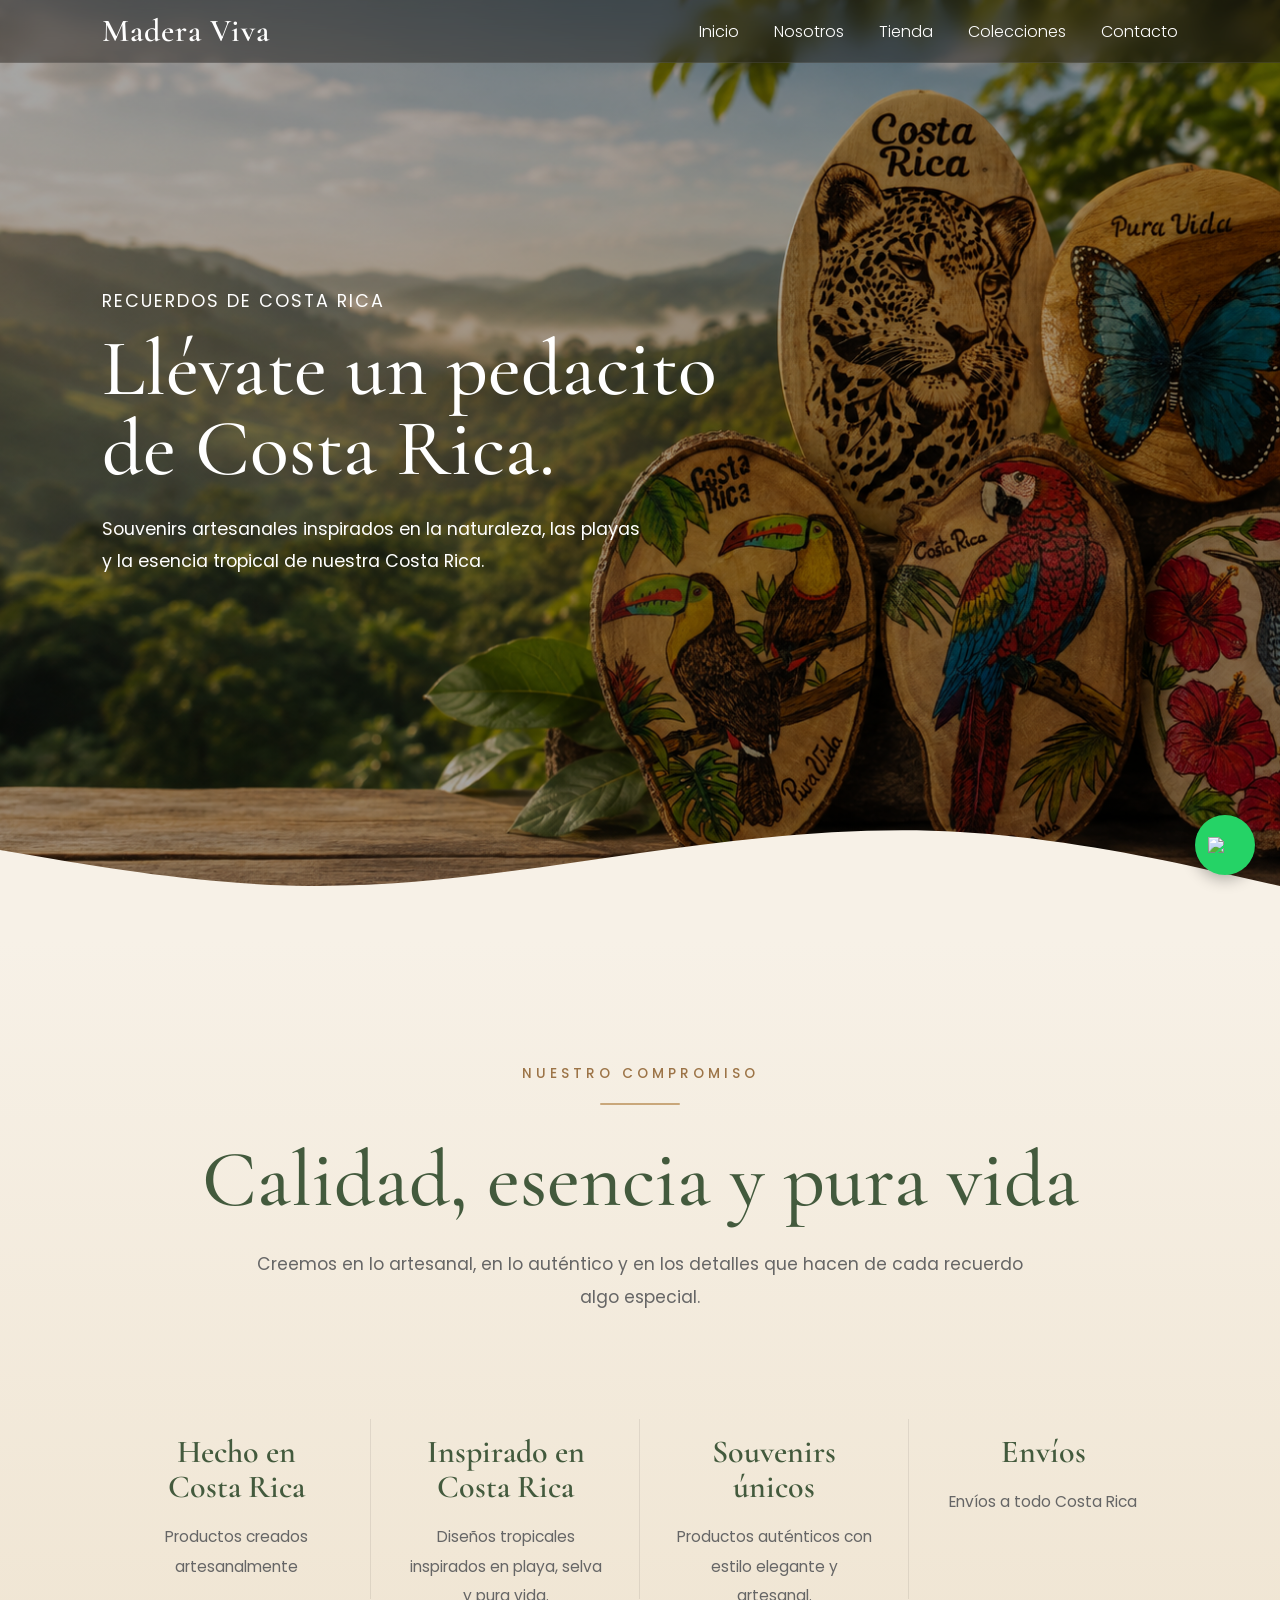
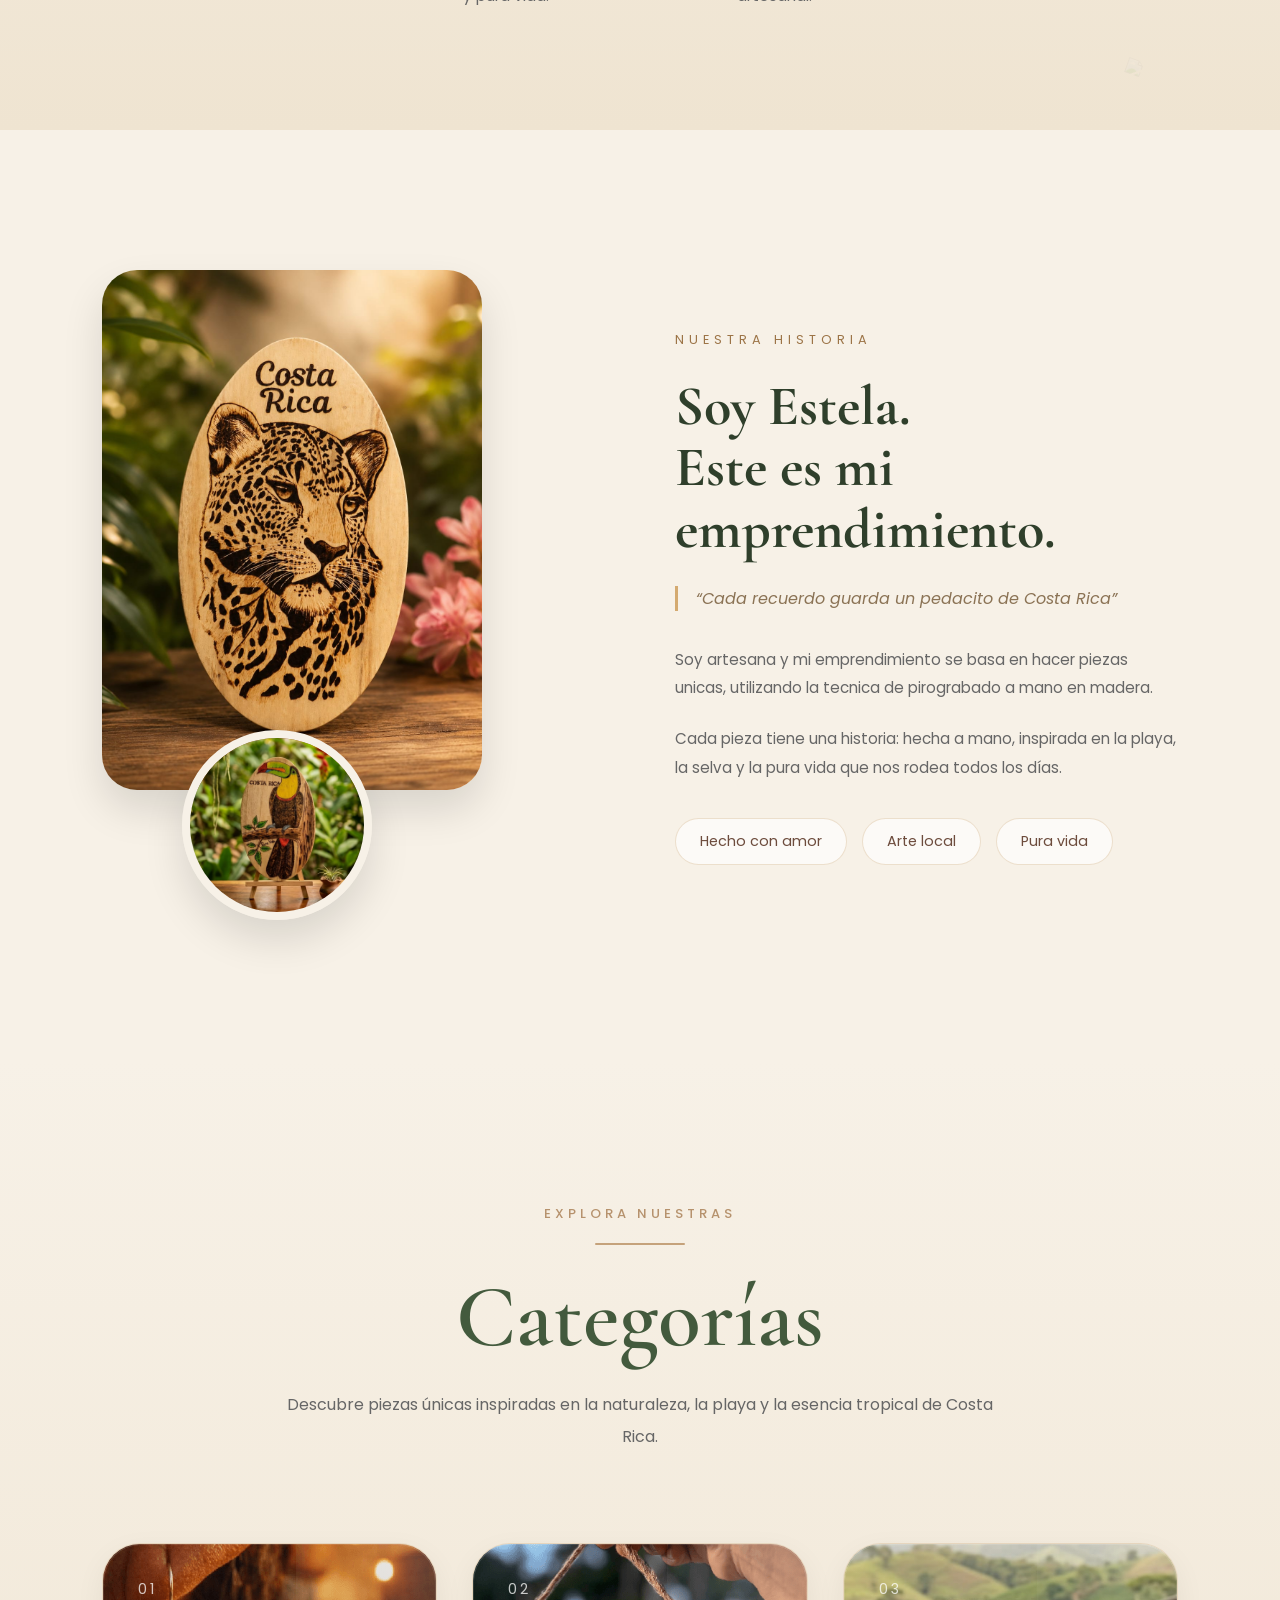
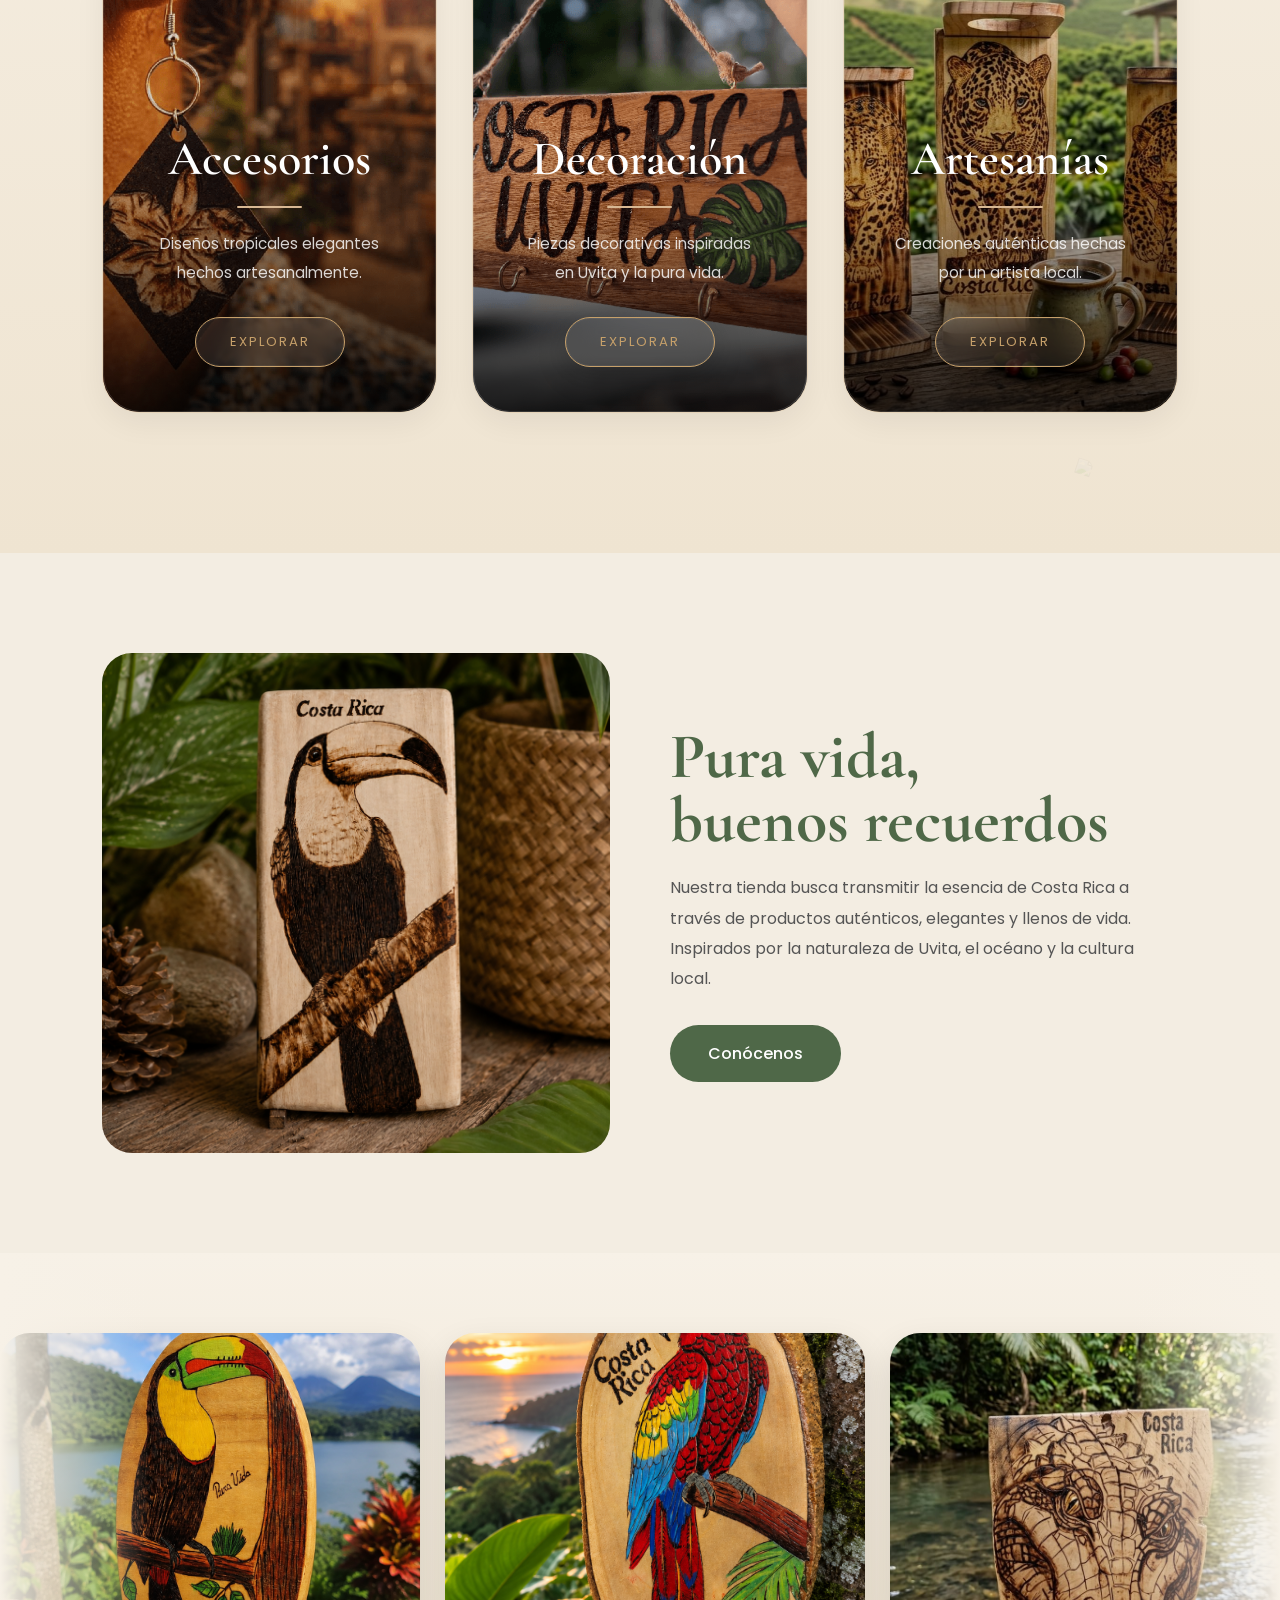
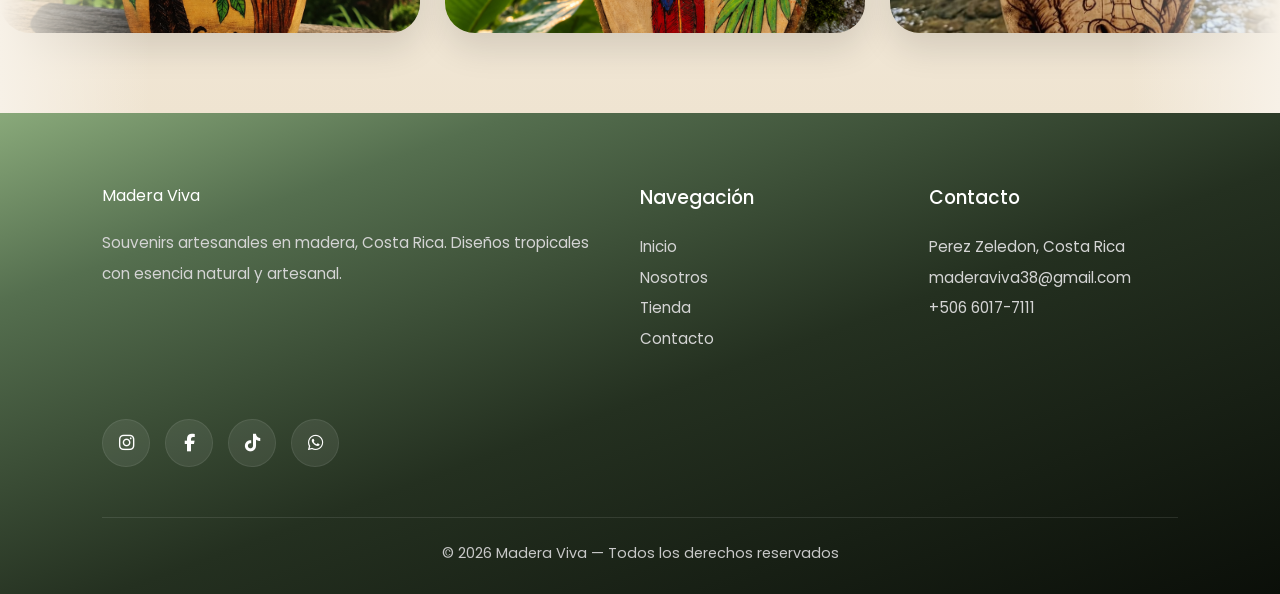
==== commit 54709abf: "Update main image in story section" ====
--- a/index.html
+++ b/index.html
@@ -164,8 +164,7 @@
 
     <!-- IMAGENES -->
     <div class="story-images">
-      <img src="imagenes/nuestra-historia3.png" class="story-img main-img">
-      <img src="imagenes/nuestra-historia2.png" class="story-img side-img">
+      <img src="imagenes/nuestra-historia2.png" class="story-img main-img">
       <img src="imagenes/nuestra-historia1.png" class="story-img circle-img">
     </div>
 
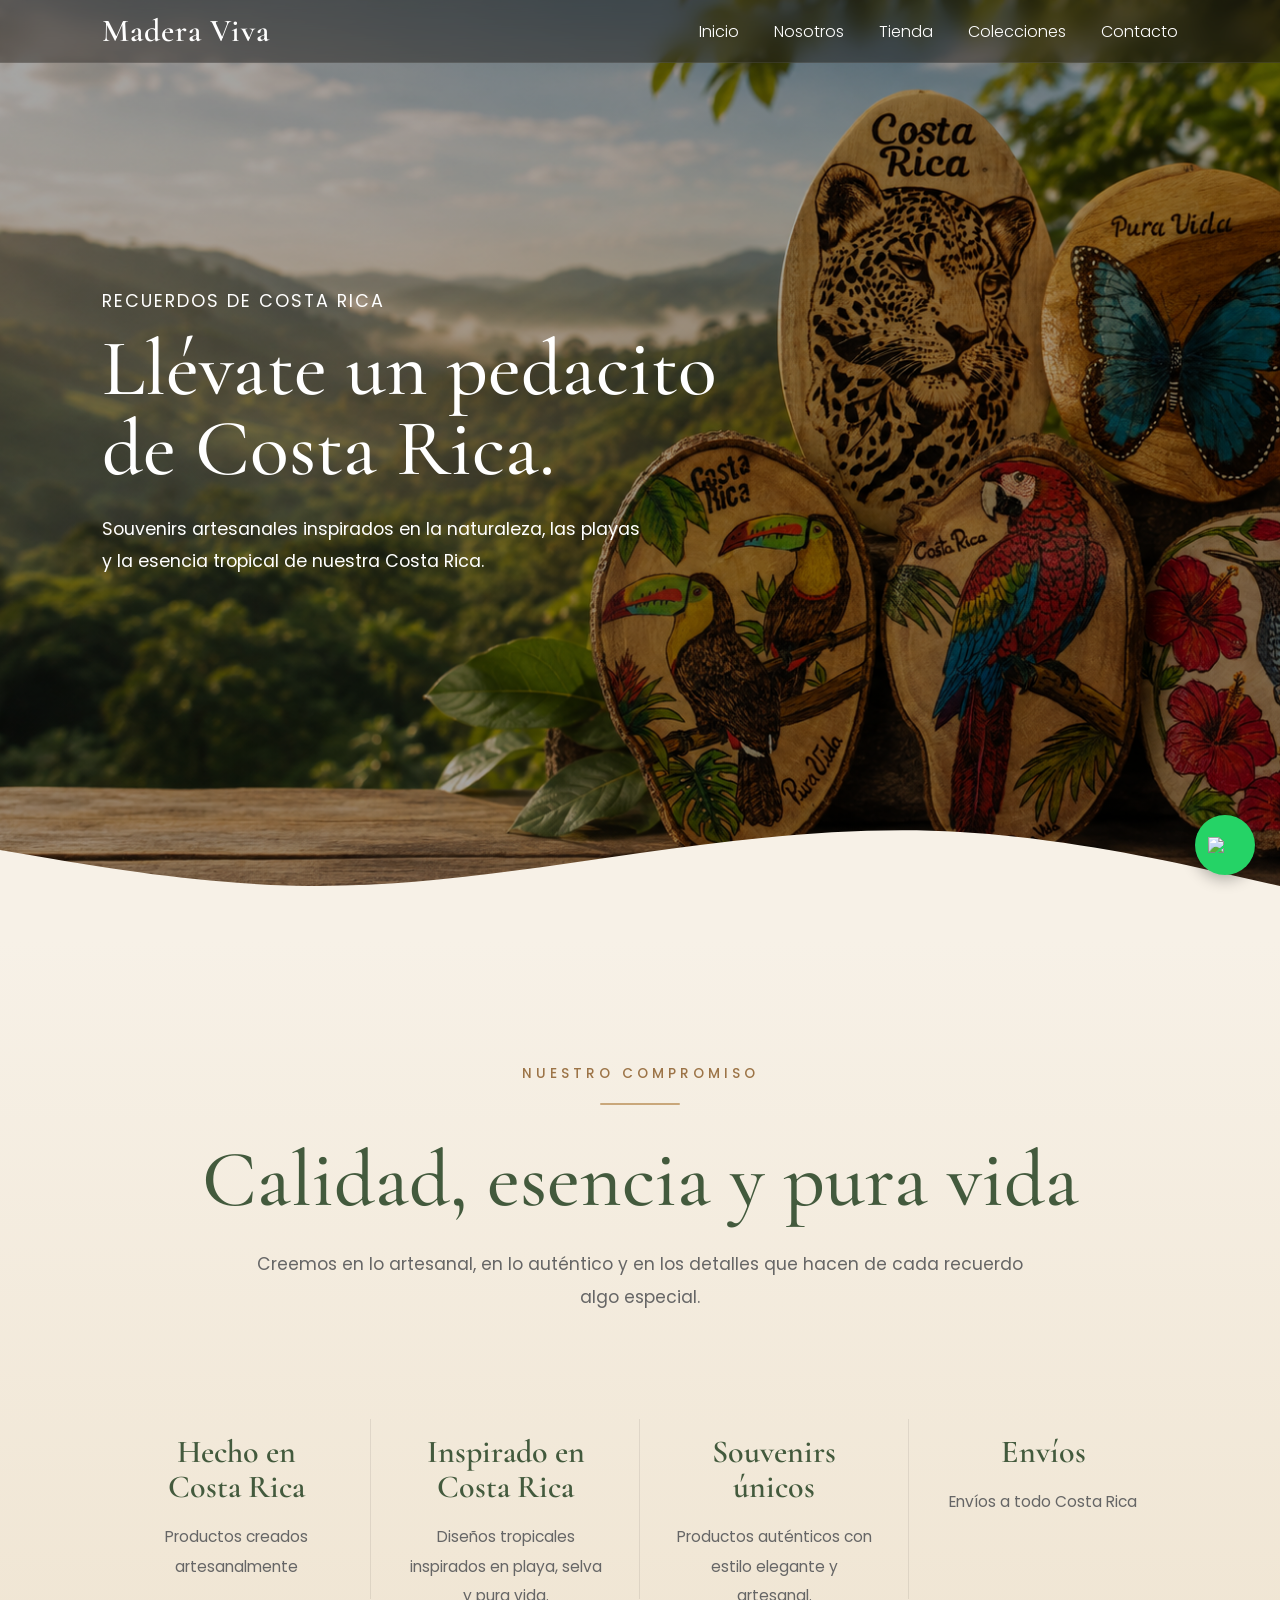
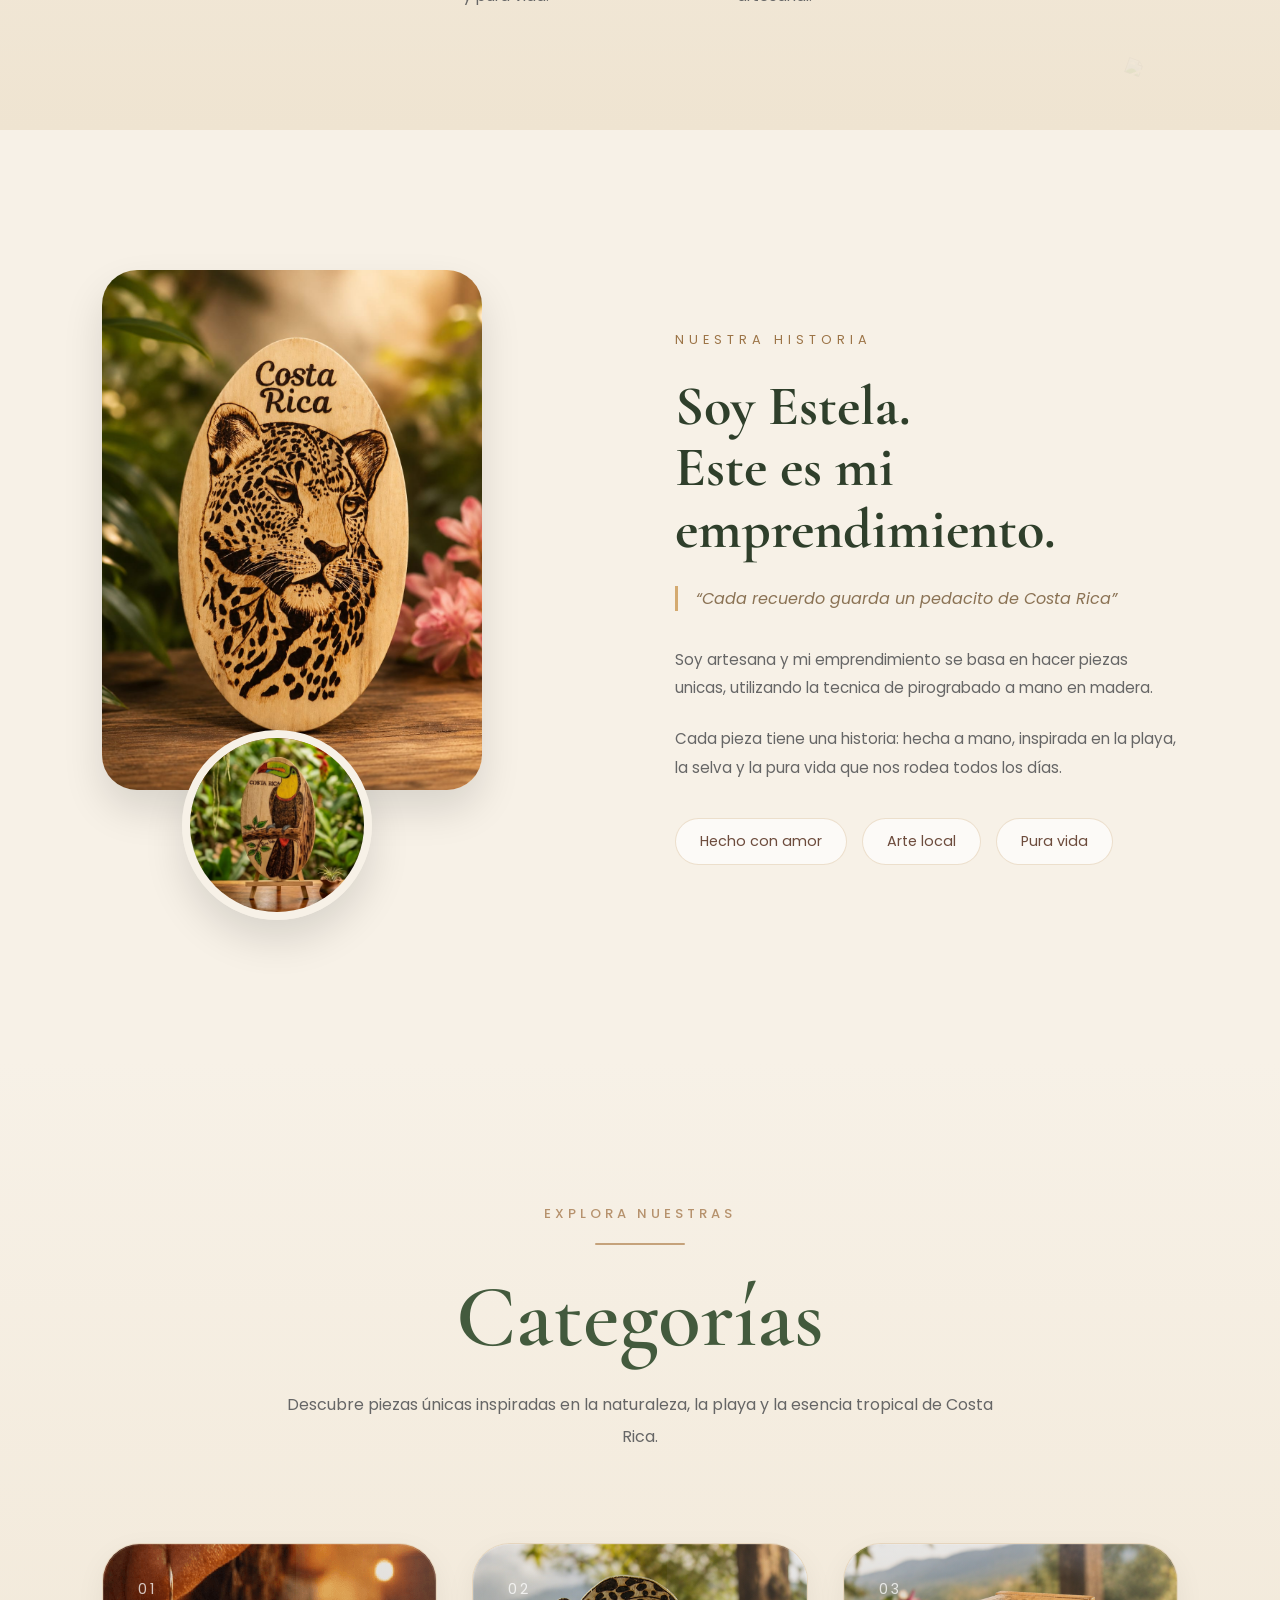
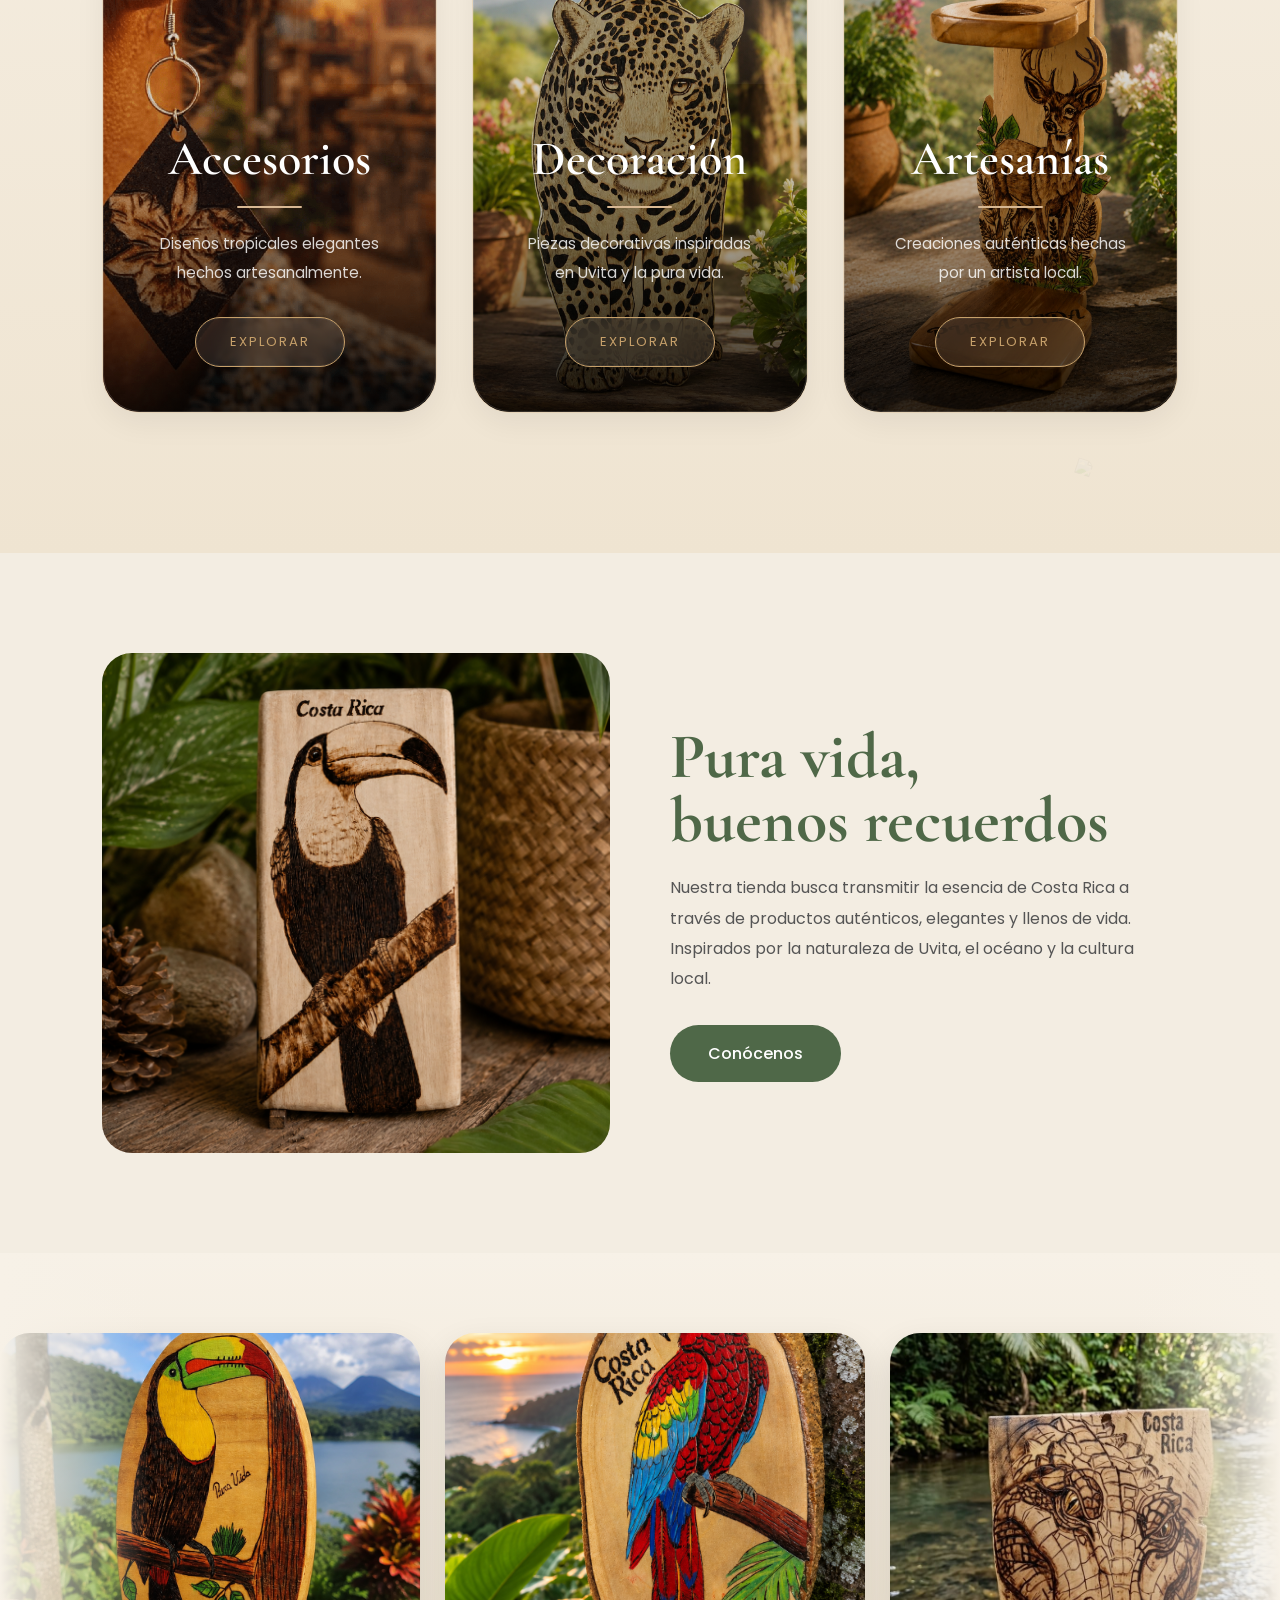
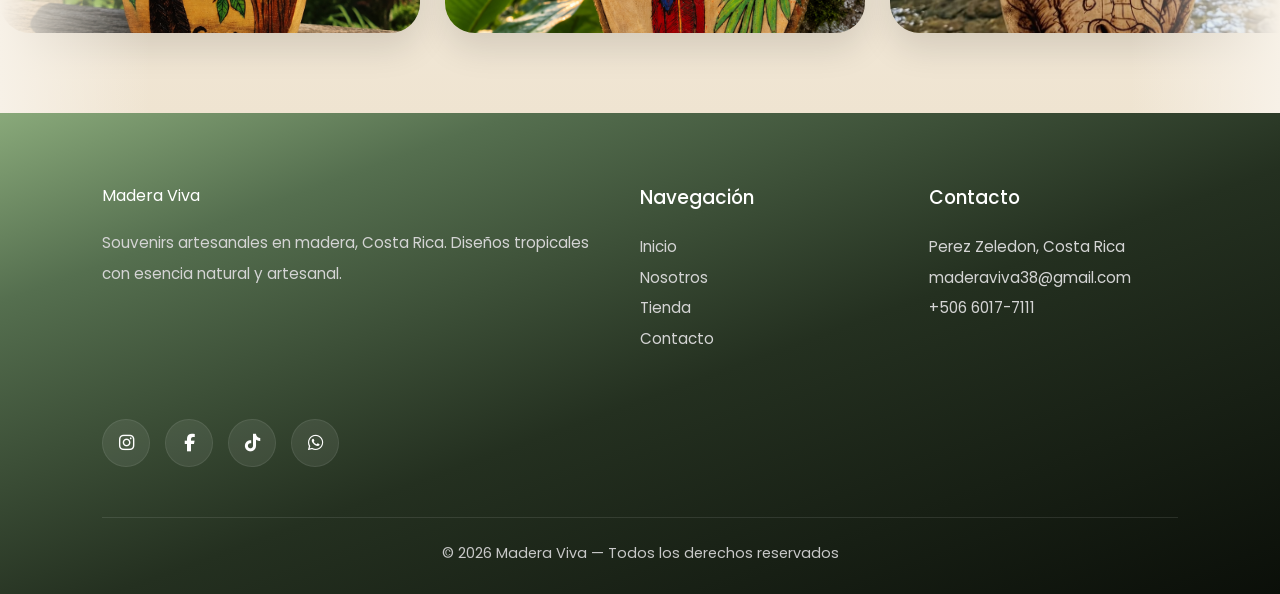
==== commit b6e6a3ac: "Modify artisanal product details in index.html Updated the details of artisanal products including i" ====
--- a/index.html
+++ b/index.html
@@ -382,16 +382,16 @@
 
     {
       name: "Jabon Artesanal",
-      image: "imagenes/artesanias-jabon.png",
-      desc: "Jabon de miel artesanal.",
-      price: "₡12.000"
+      image: "imagenes/artesanias1.png",
+      desc: "Chorreadores personalizables.",
+      price: "₡15.000"
     },
 
     {
       name: "Pulsera cola de ballena",
-      image: "imagenes/artesania-pulseramadera.png",
-      desc: "Inspirada en el Parque Marino Ballena.",
-      price: "₡18.000"
+      image: "imagenes/artesanias2.png",
+      desc: "Decoracion para su hogar",
+      price: "₡15.000"
     }
 
   ]
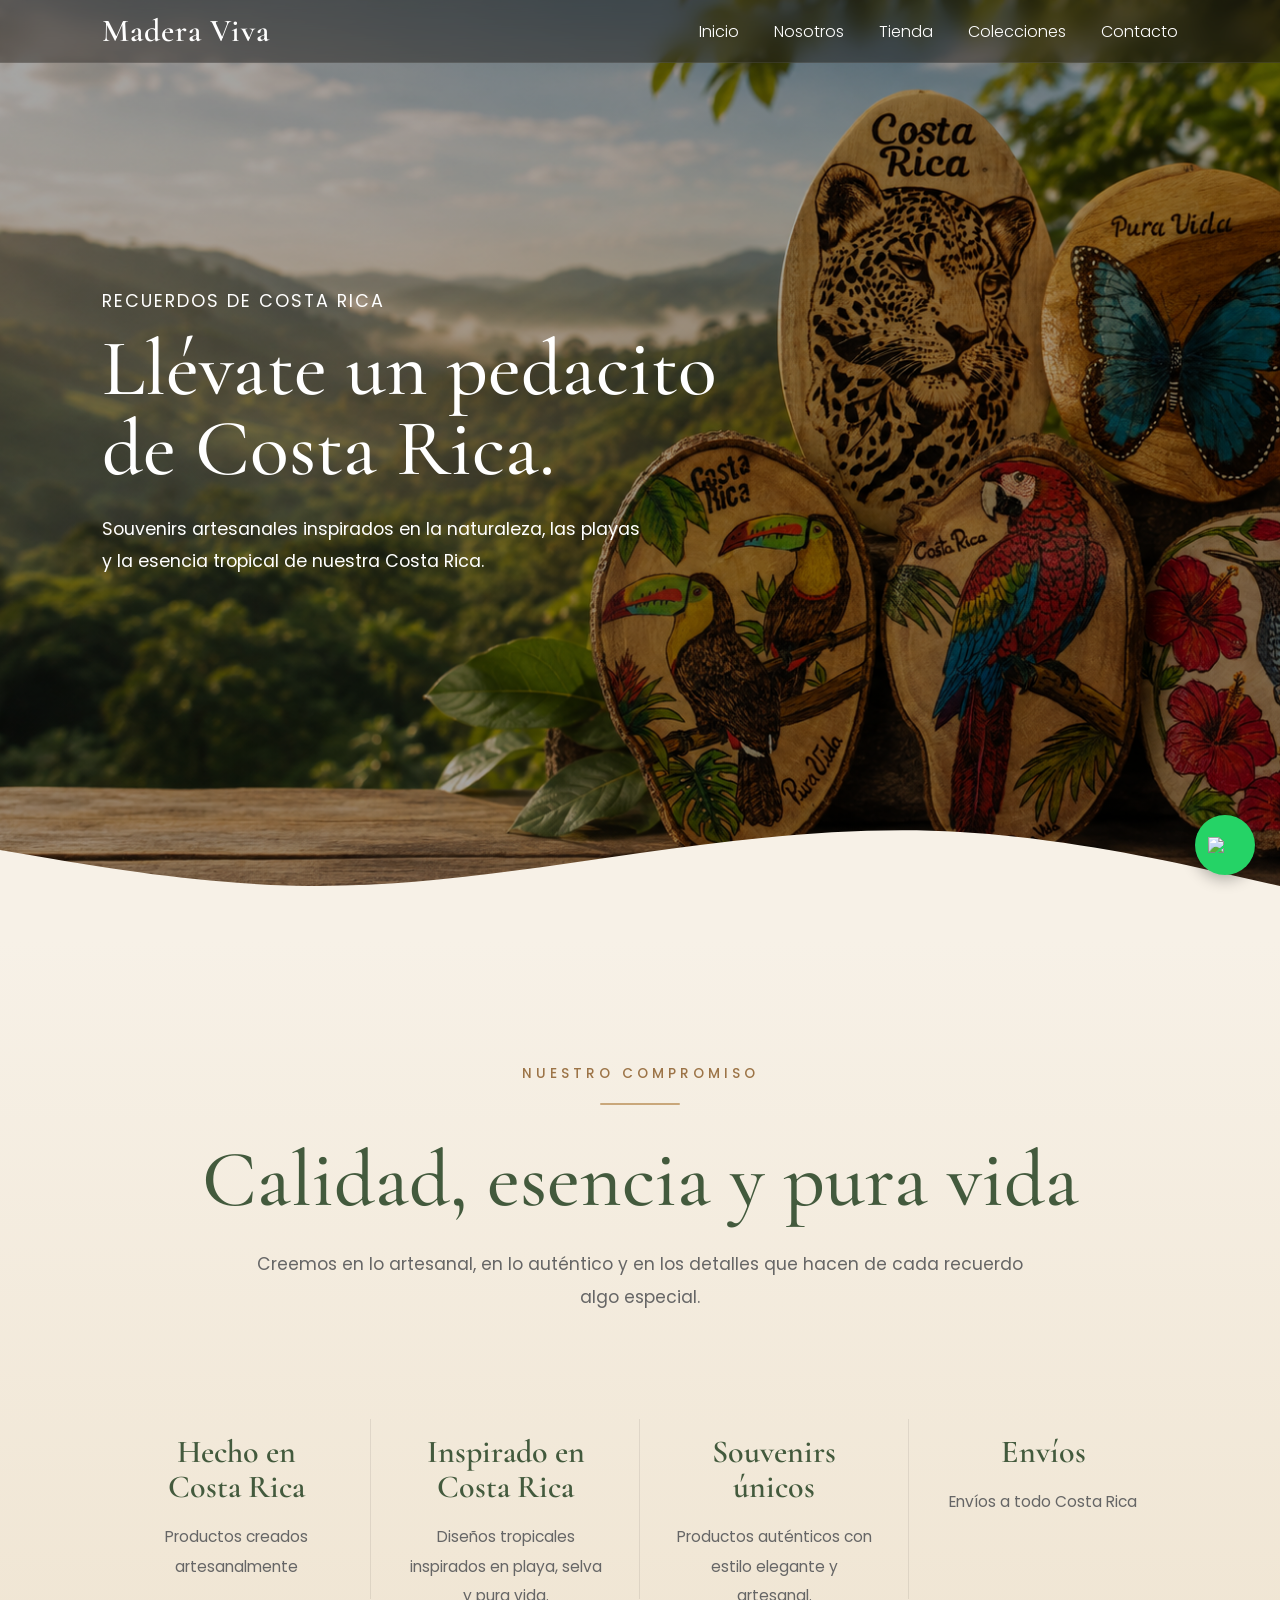
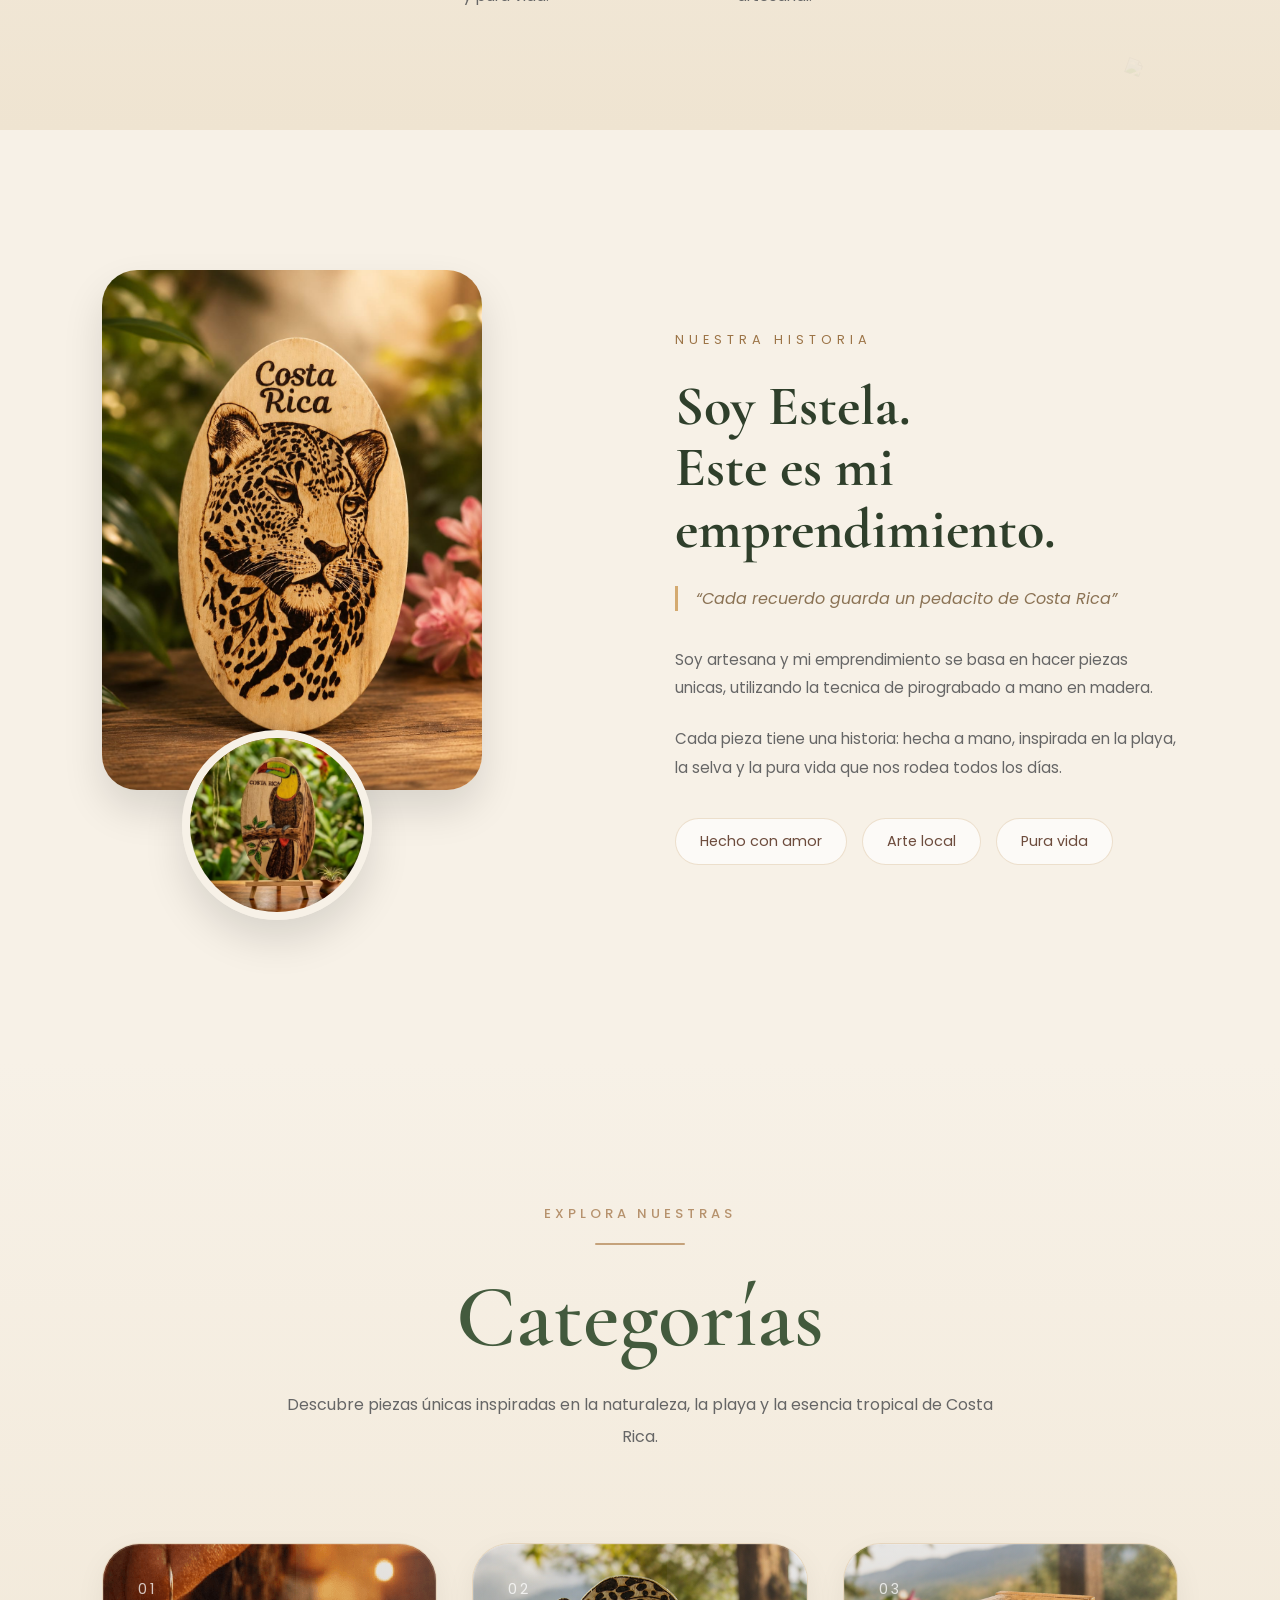
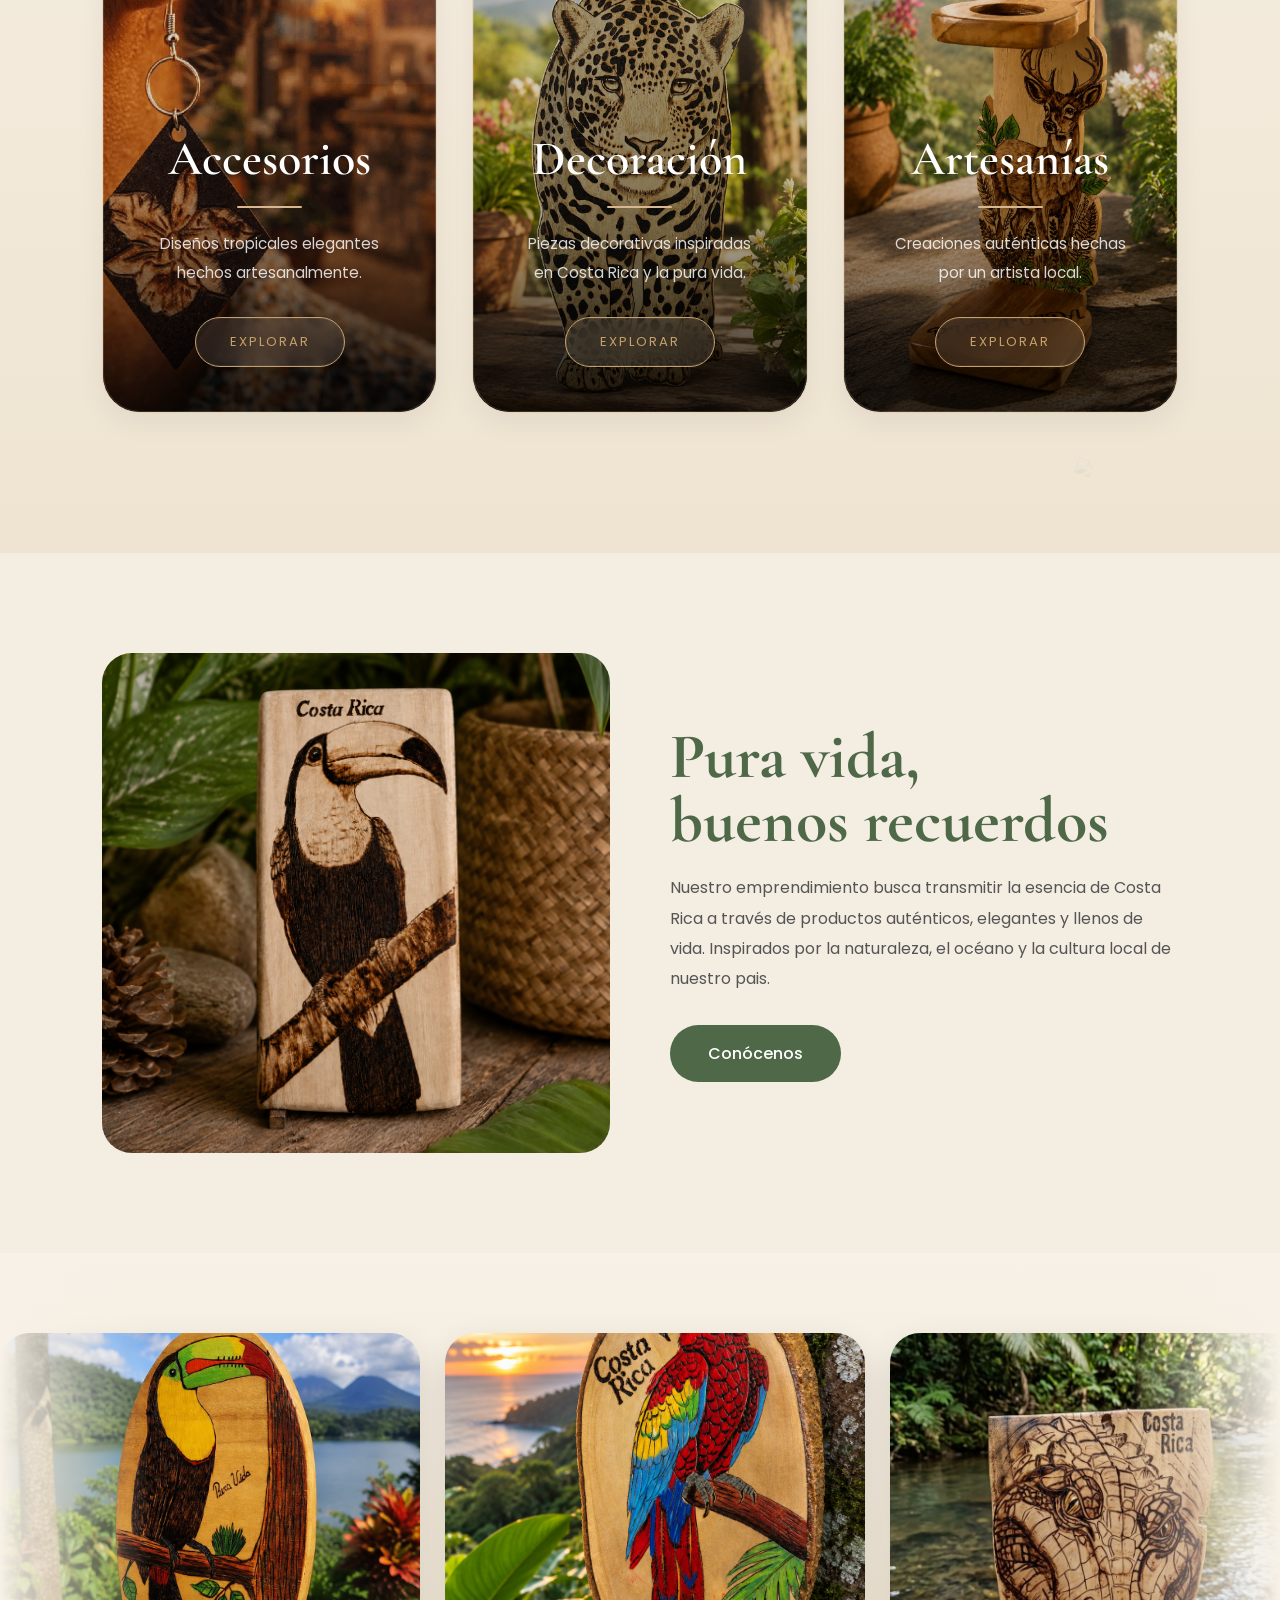
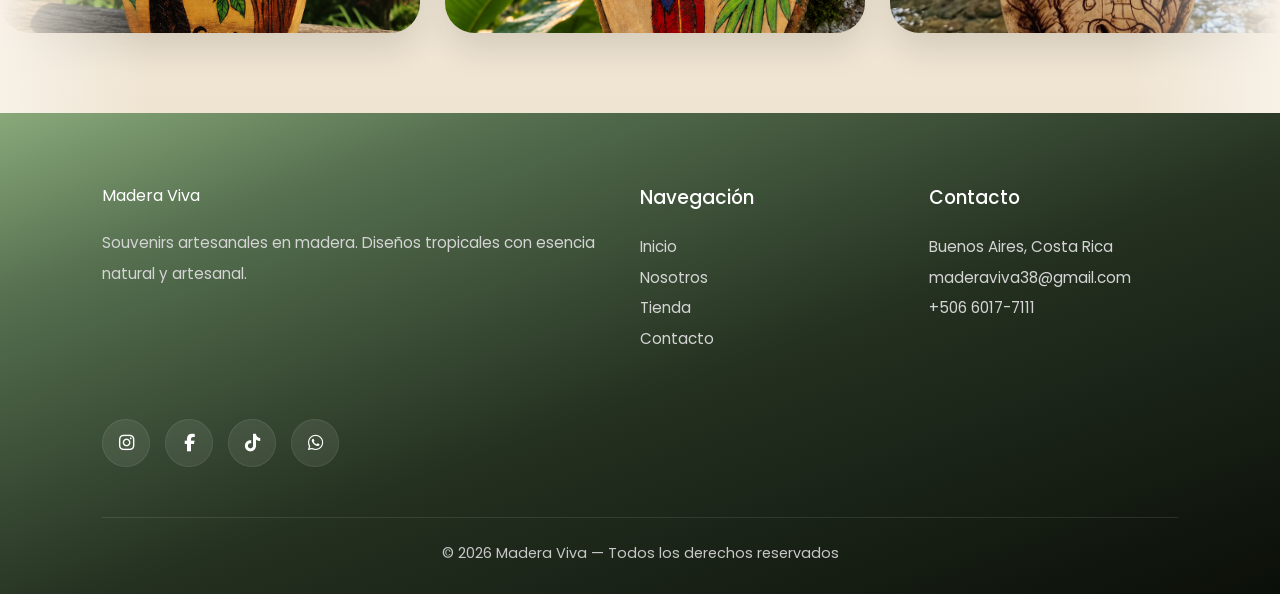
==== commit dfe0e18f: "Update index.html" ====
--- a/index.html
+++ b/index.html
@@ -7,7 +7,7 @@
   <link rel="stylesheet" href="style.css">
   <title>Madera Viva</title>
   <meta name="description" content="Souvenirs y artesanías de Costa Rica. Productos artesanales inspirados en la naturaleza y la esencia local.">
-  <link rel="icon" type="image/x-icon" href="favicon.ico">
+  
   
   <!-- Google Fonts -->
   <link rel="preconnect" href="https://fonts.googleapis.com">
@@ -278,7 +278,7 @@
         <div class="card-line"></div>
         <p>
           Piezas decorativas inspiradas
-          en Uvita y la pura vida.
+          en Costa Rica y la pura vida.
         </p>
         <a class="category-btn">Explorar</a>
 
@@ -381,15 +381,15 @@
   artesanias: [
 
     {
-      name: "Jabon Artesanal",
+      name: "Chorreadores",
       image: "imagenes/artesanias1.png",
       desc: "Chorreadores personalizables.",
       price: "₡15.000"
     },
 
     {
-      name: "Pulsera cola de ballena",
-      image: "imagenes/artesanias2.png",
+      name: "Tucan en madera",
+      image: "imagenes/artesanias2.jpeg",
       desc: "Decoracion para su hogar",
       price: "₡15.000"
     }
@@ -476,9 +476,9 @@
       </h2>
       
       <p>
-        Nuestra tienda busca transmitir la esencia de Costa Rica 
+        Nuestro emprendimiento busca transmitir la esencia de Costa Rica 
         a través de productos auténticos, elegantes y llenos de vida.
-        Inspirados por la naturaleza de Uvita, el océano y la cultura local.
+        Inspirados por la naturaleza, el océano y la cultura local de nuestro pais.
       </p>
       <a href="#nosotros" class="btn">Conócenos</a>
     </div>
@@ -514,7 +514,7 @@
       <div>
         <div class="logo">Madera Viva</div>
         <p style="margin-top:20px;">
-          Souvenirs artesanales en madera, Costa Rica.
+          Souvenirs artesanales en madera.
           Diseños tropicales con esencia natural y artesanal.
         </p>
       </div>
@@ -529,7 +529,7 @@
 
       <div>
         <h3>Contacto</h3>
-        <p>Perez Zeledon, Costa Rica</p>
+        <p>Buenos Aires, Costa Rica</p>
         <p>maderaviva38@gmail.com</p>
         <p>+506 6017-7111</p>
       </div>
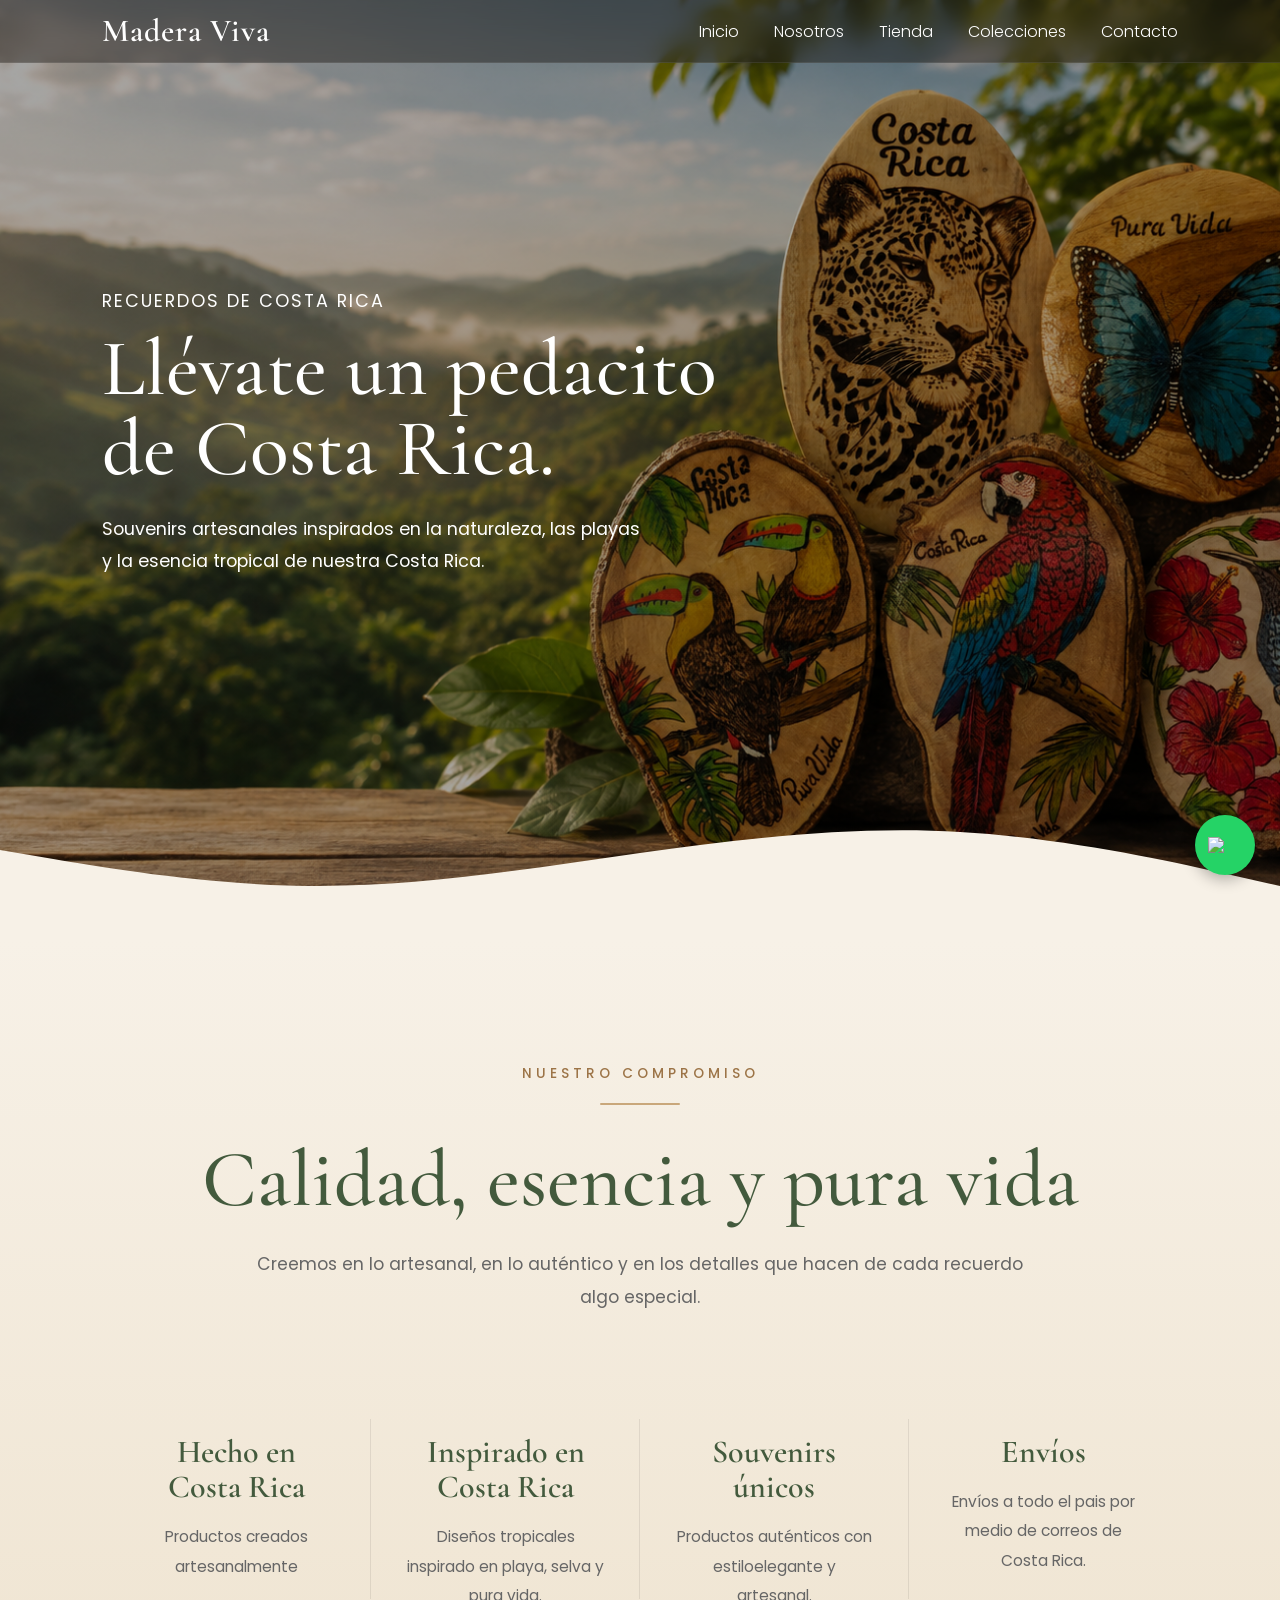
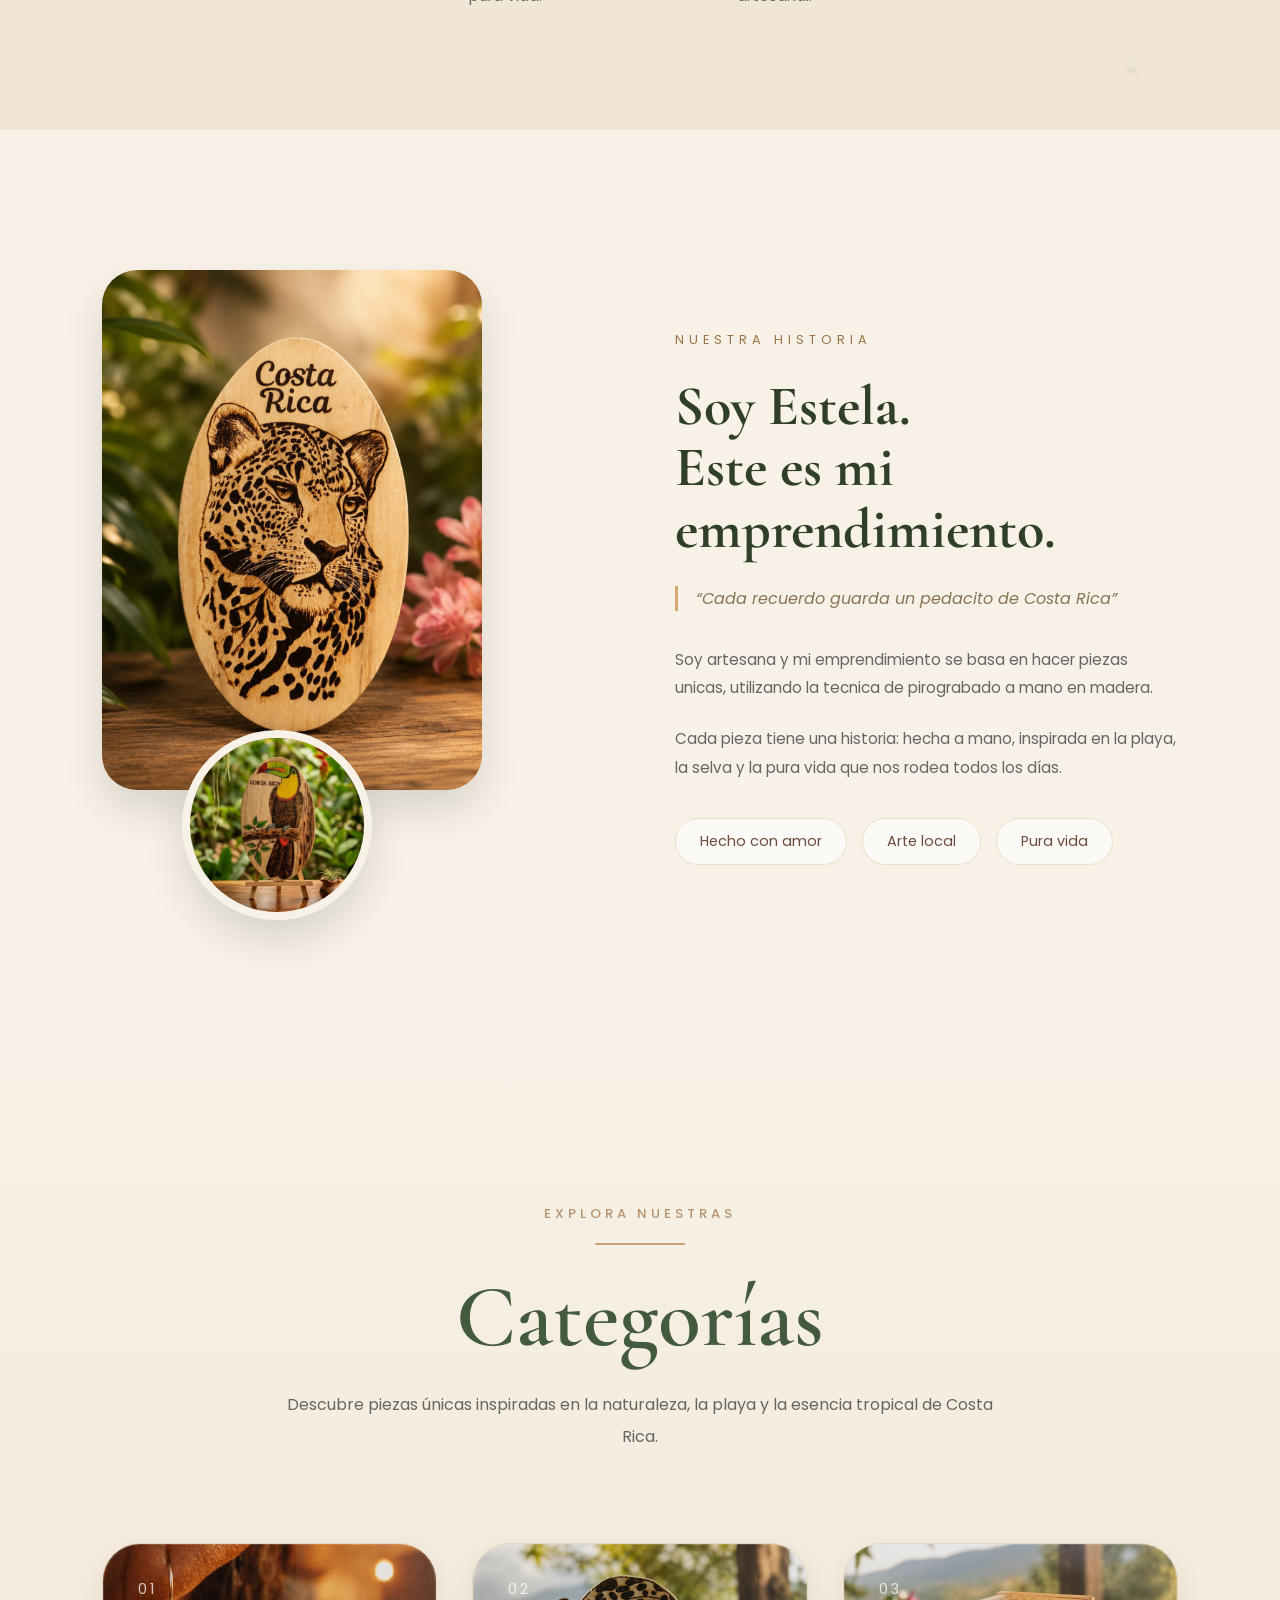
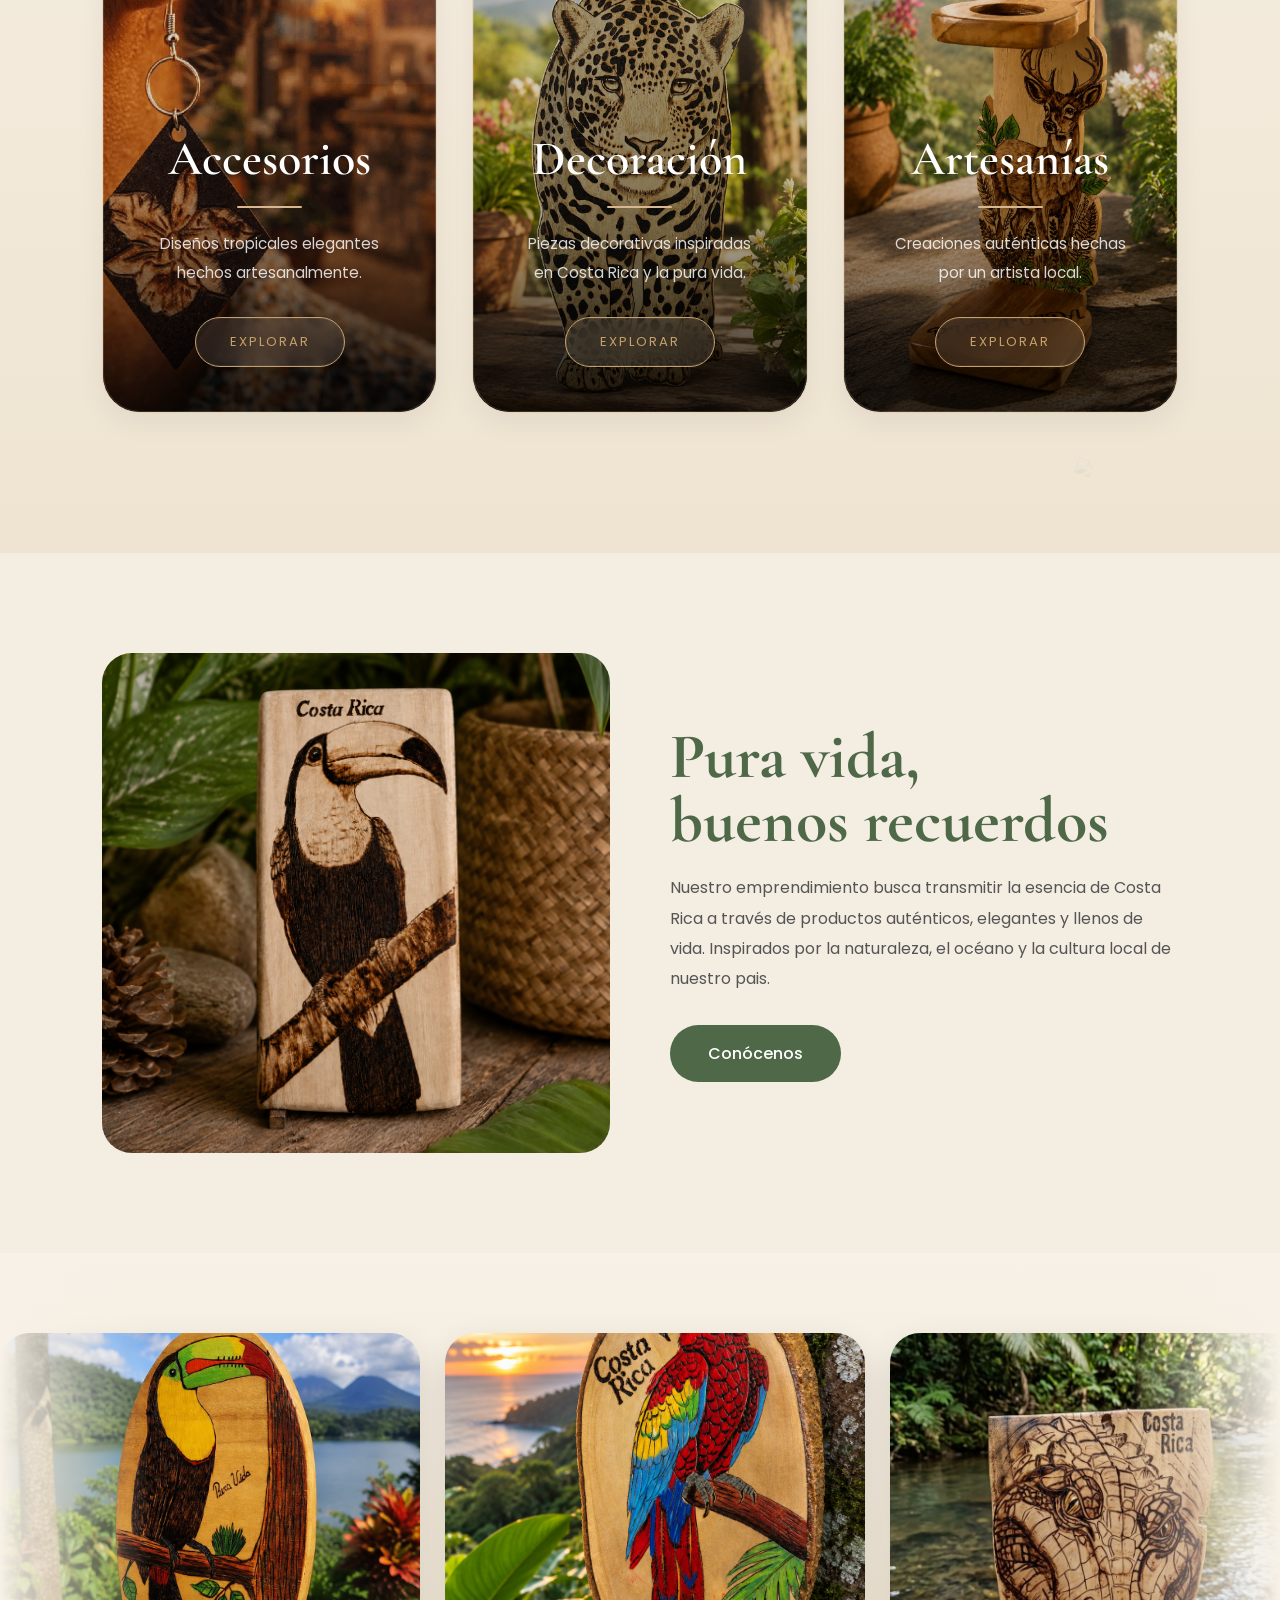
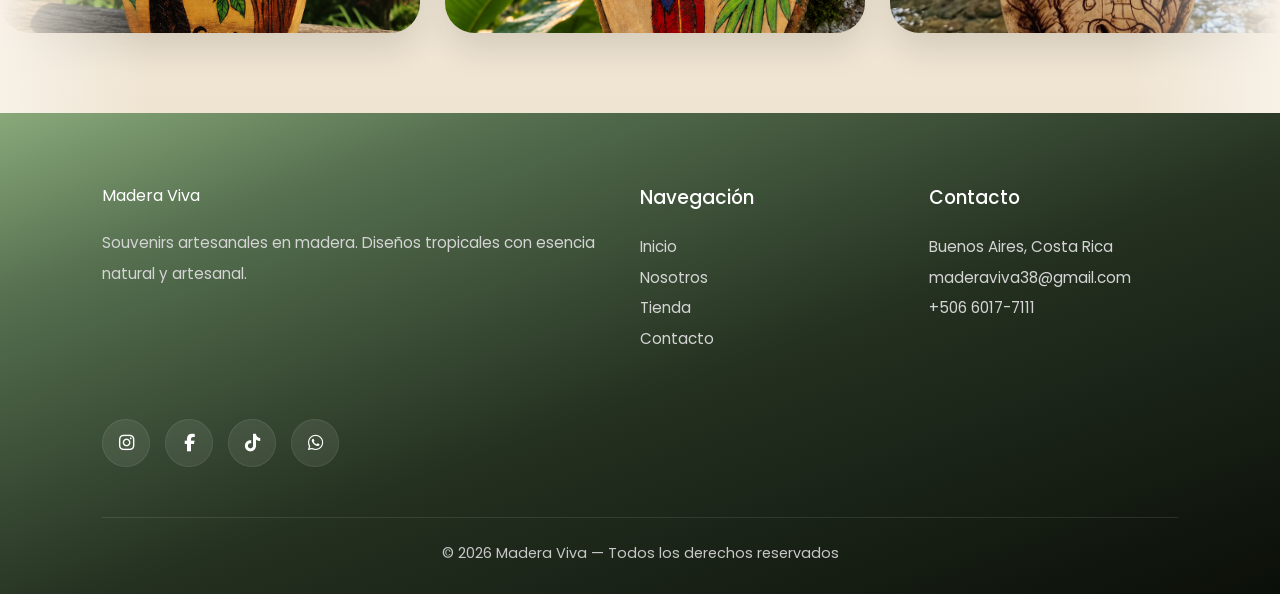
==== commit af789184: "Refactor HTML for improved readability" ====
--- a/index.html
+++ b/index.html
@@ -48,14 +48,9 @@
     <div class="hero-sub">
         recuerdos de costa rica
     </div>
-      <h1>
-        Llévate un pedacito de Costa Rica.
-      </h1>
       
-      <p>
-        Souvenirs artesanales inspirados en la naturaleza, 
-        las playas y la esencia tropical de nuestra Costa Rica.
-      </p>
+      <h1>Llévate un pedacito de Costa Rica.</h1>
+      <p>Souvenirs artesanales inspirados en la naturaleza, las playas y la esencia tropical de nuestra Costa Rica.</p>
 
     </div>
   </section>
@@ -88,14 +83,8 @@
 
       <div class="title-line"></div>
 
-      <h2>
-         Calidad, esencia y pura vida
-      </h2>
-
-      <p>
-         Creemos en lo artesanal, en lo auténtico y en los
-         detalles que hacen de cada recuerdo algo especial.
-      </p>
+      <h2>Calidad, esencia y pura vida</h2>
+     <p>Creemos en lo artesanal, en lo auténtico y en los detalles que hacen de cada recuerdo algo especial.</p>
 
    </div>
 
@@ -109,10 +98,7 @@
          </div>
 
          <h3>Hecho en Costa Rica</h3>
-
-         <p>
-            Productos creados artesanalmente
-         </p>
+        <p>Productos creados artesanalmente</p>
       </div>
 
       <!-- ITEM -->
@@ -122,11 +108,7 @@
          </div>
 
          <h3>Inspirado en Costa Rica</h3>
-
-         <p>
-            Diseños tropicales inspirados
-            en playa, selva y pura vida.
-         </p>
+        <p>Diseños tropicales inspirado en playa, selva y pura vida.</p>
       </div>
 
       <!-- ITEM -->
@@ -136,11 +118,7 @@
          </div>
 
          <h3>Souvenirs únicos</h3>
-
-         <p>
-            Productos auténticos con estilo
-            elegante y artesanal.
-         </p>
+        <p>Productos auténticos con estiloelegante y artesanal.</p>
       </div>
 
       <!-- ITEM -->
@@ -150,10 +128,7 @@
          </div>
 
          <h3>Envíos</h3>
-
-         <p>
-            Envíos a todo Costa Rica
-         </p>
+        <p>Envíos a todo el pais por medio de correos de Costa Rica.</p>
       </div>
    </div>
 </section>
@@ -513,8 +488,7 @@
     <div class="footer-grid">
       <div>
         <div class="logo">Madera Viva</div>
-        <p style="margin-top:20px;">
-          Souvenirs artesanales en madera.
+        <p style="margin-top:20px;"> Souvenirs artesanales en madera. 
           Diseños tropicales con esencia natural y artesanal.
         </p>
       </div>
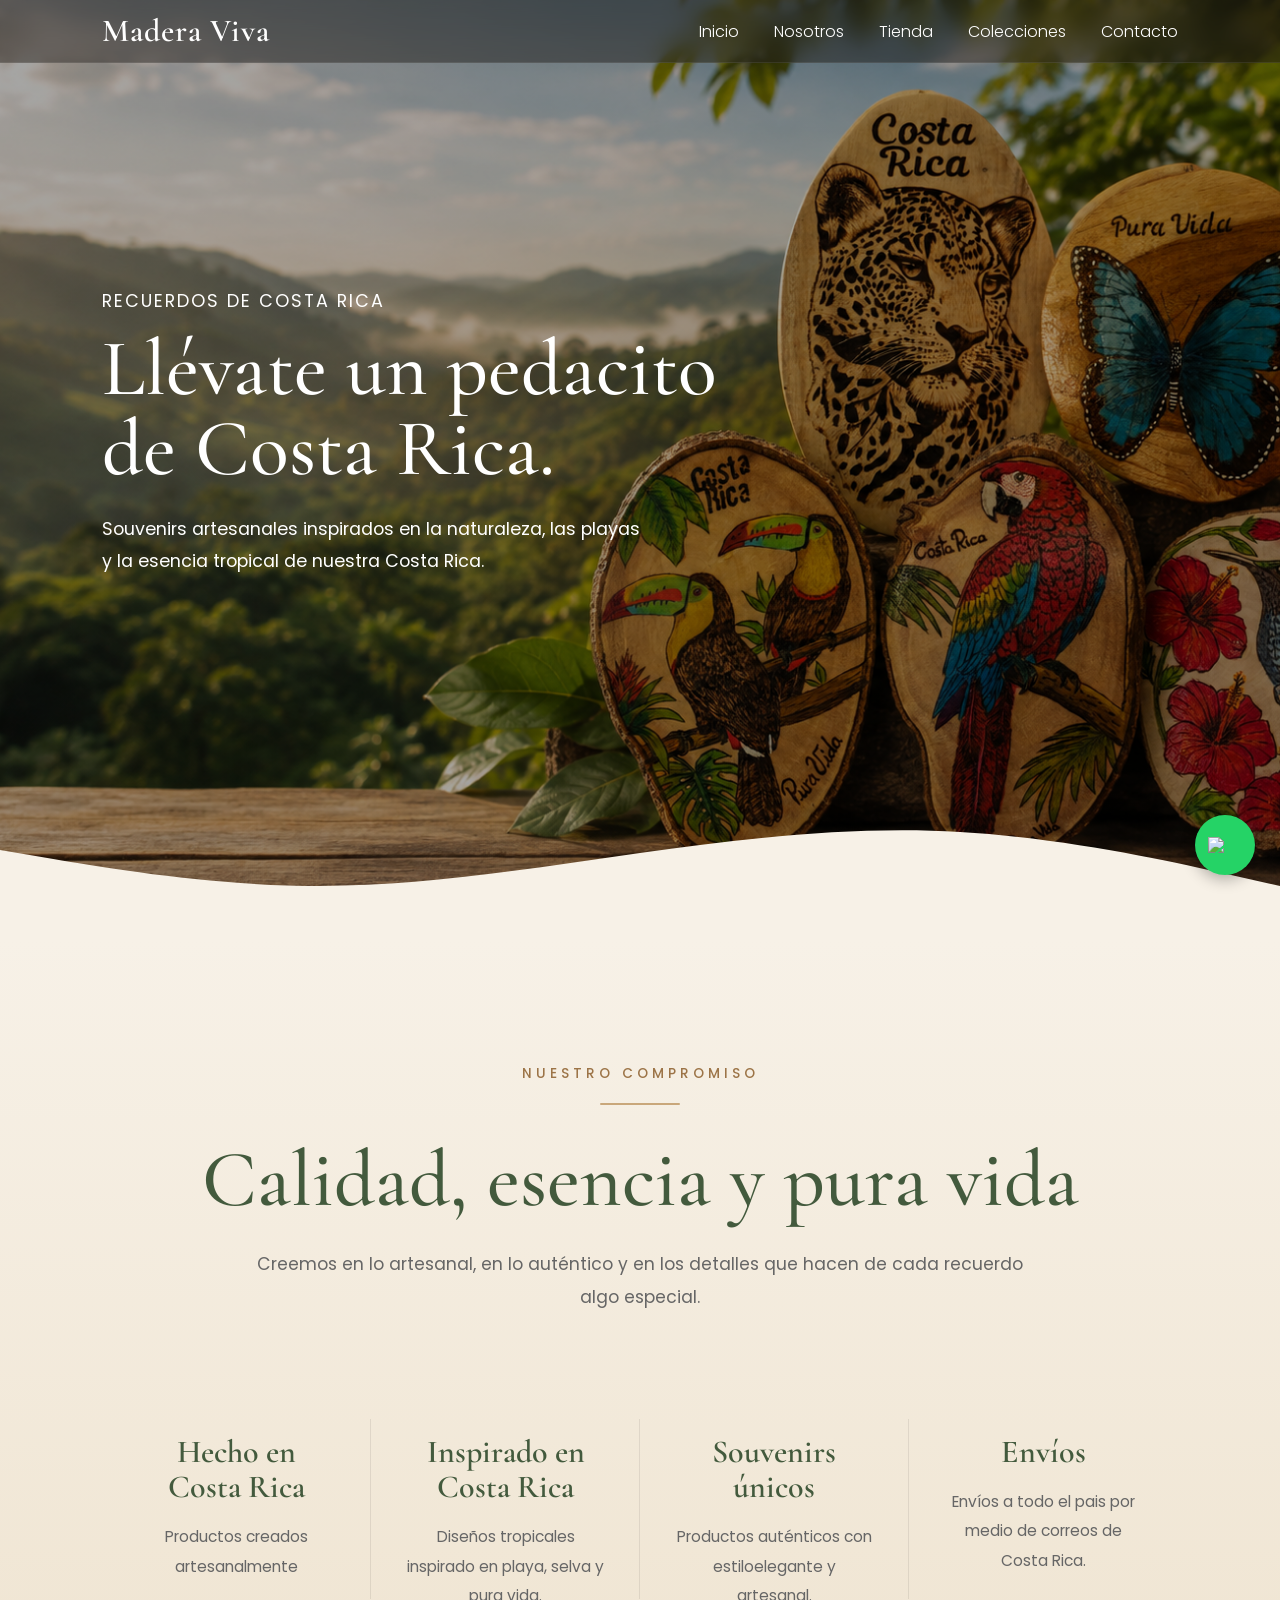
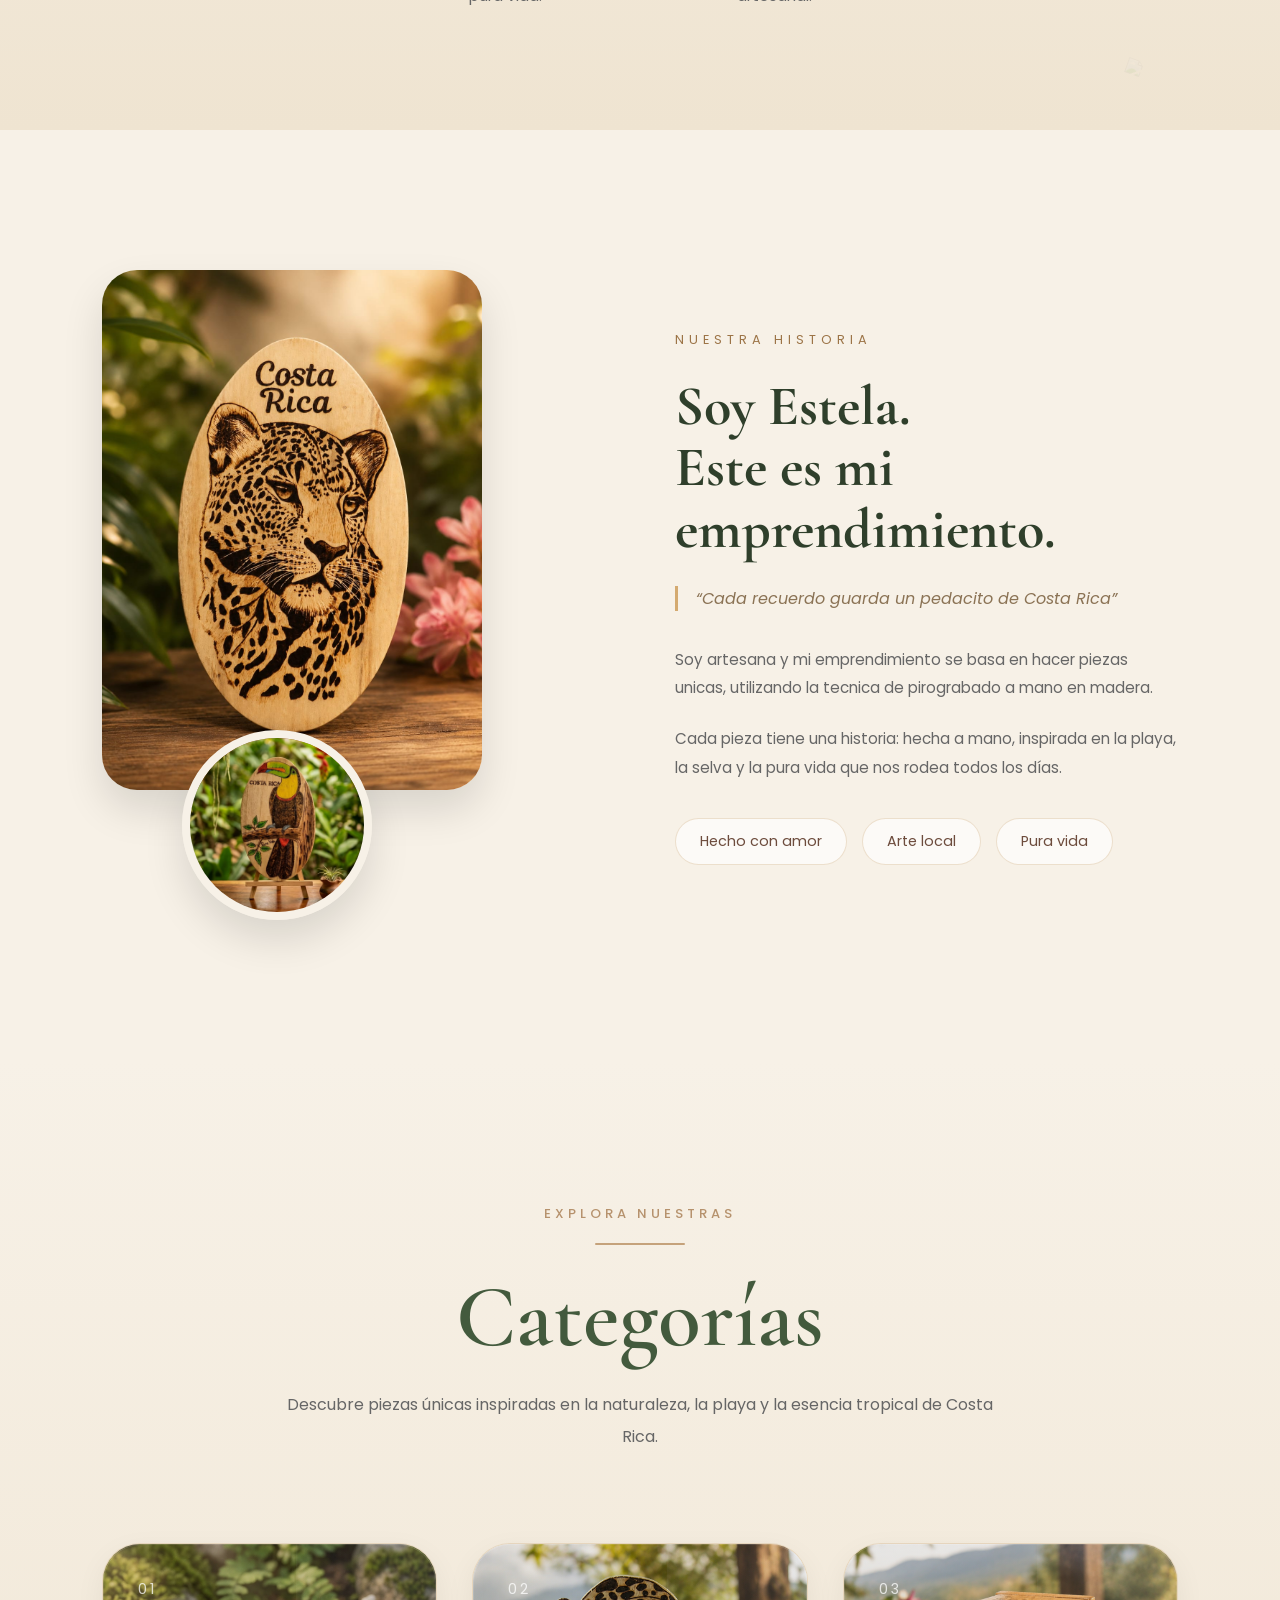
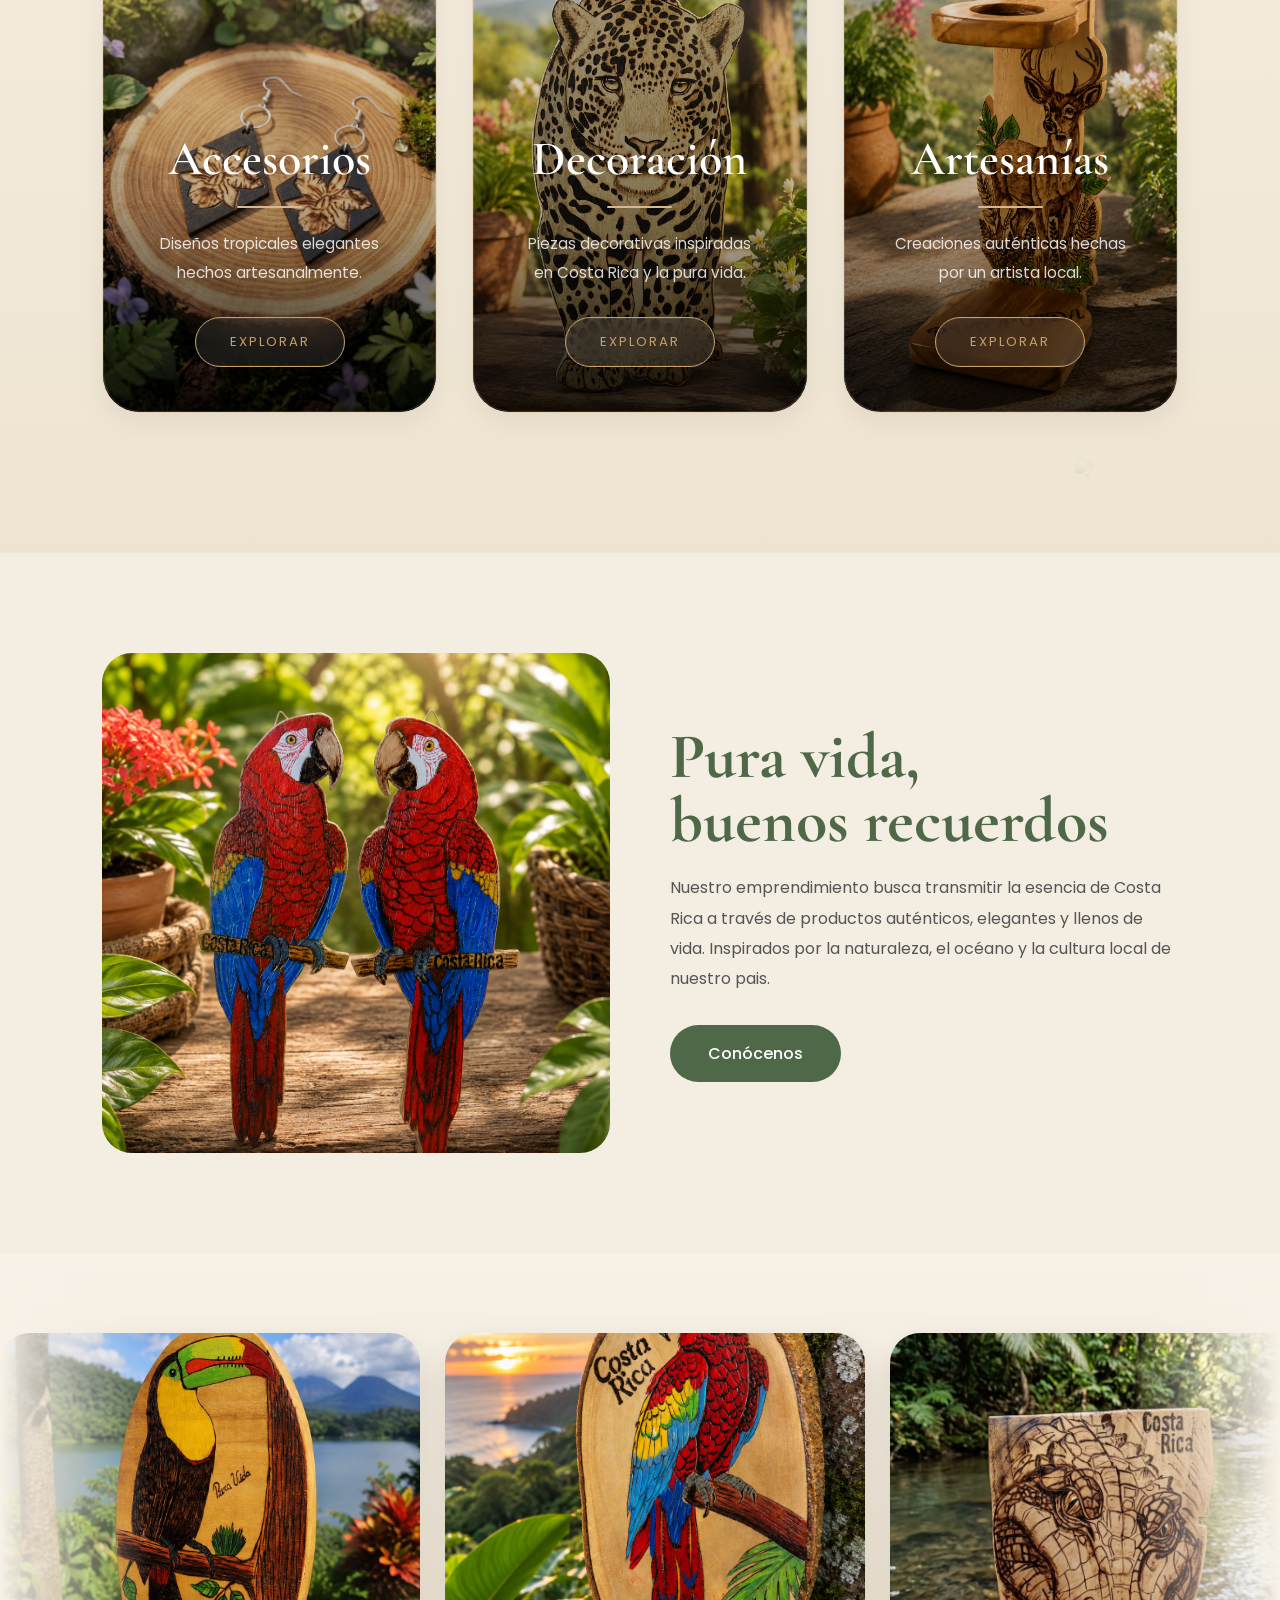
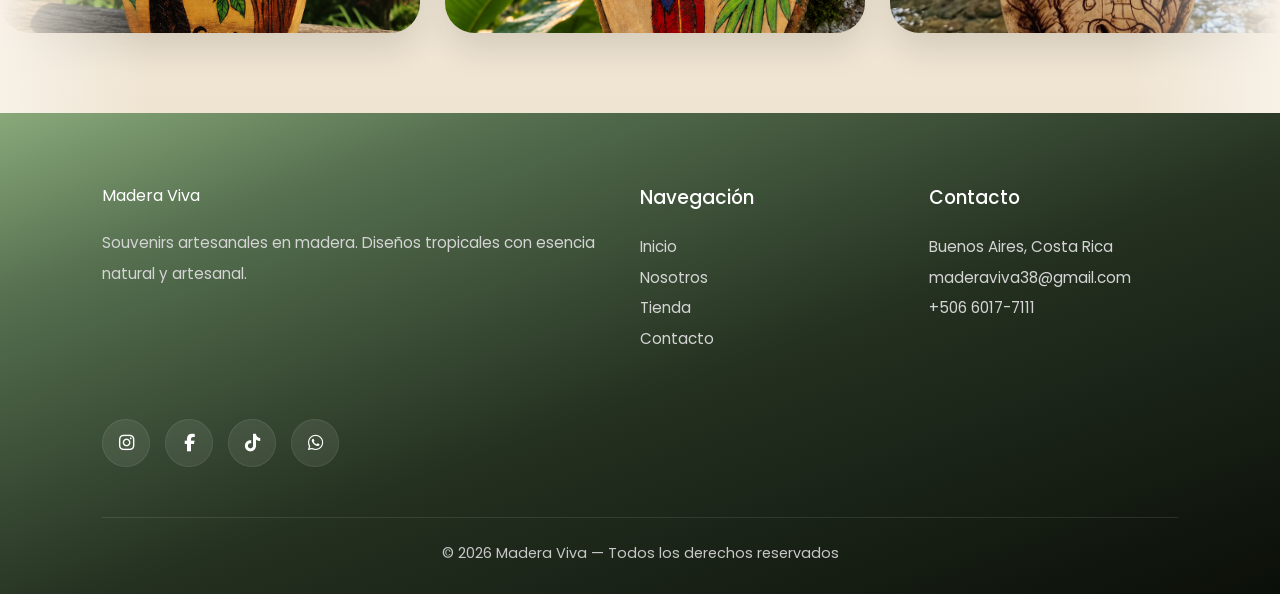
==== commit cb120055: "Update index.html" ====
--- a/index.html
+++ b/index.html
@@ -218,7 +218,7 @@
     <div class="category-card"
     onclick="openCatalog('accesorios')">
 
-      <img src="imagenes/accesorios.png">
+      <img src="imagenes/accesorios.jpg">
       <div class="category-overlay">
         <span class="card-number">
           01
